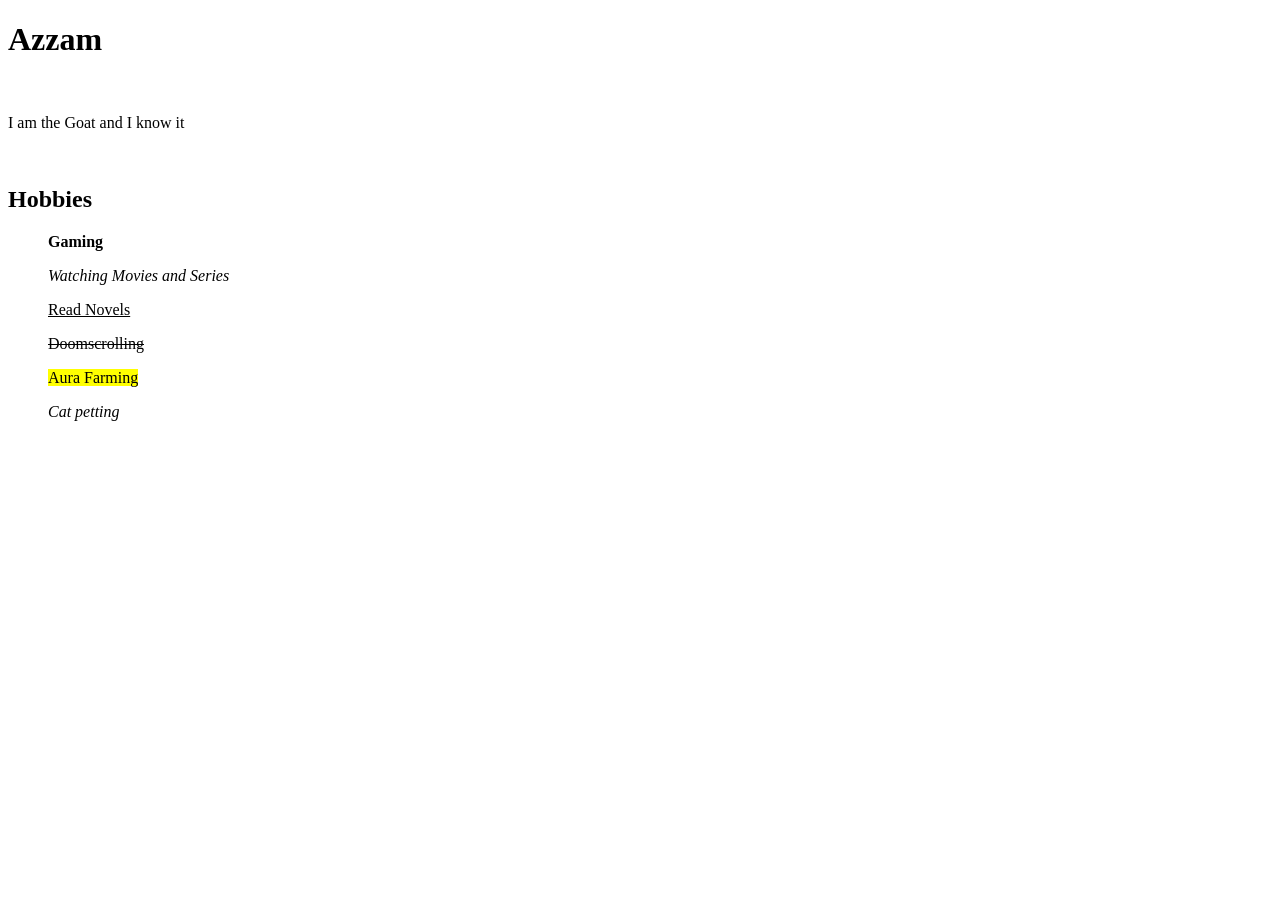
==== index.html @ 0d111a38 "First" ====
<!DOCTYPE html>
<html lang="en">
<head>
    <meta charset="UTF-8">
    <meta name="viewport" content="width=device-width, initial-scale=1.0">
    <title>Document</title>
</head>
<body>
    <h1> Azzam </h1>
    <br>
    <p> I am the Goat and I know it </p><br>
    <h2>Hobbies </h2>
    <ul><b>Gaming</b></ul>
    <ul><i>Watching Movies and Series</i></ul>
    <ul><u>Read Novels</u></ul>
    <ul><s>Doomscrolling</s></ul>
    <ul><mark>Aura Farming</mark></ul>
    <ul><em>Cat petting </em></ul>



    
</body>
</html>
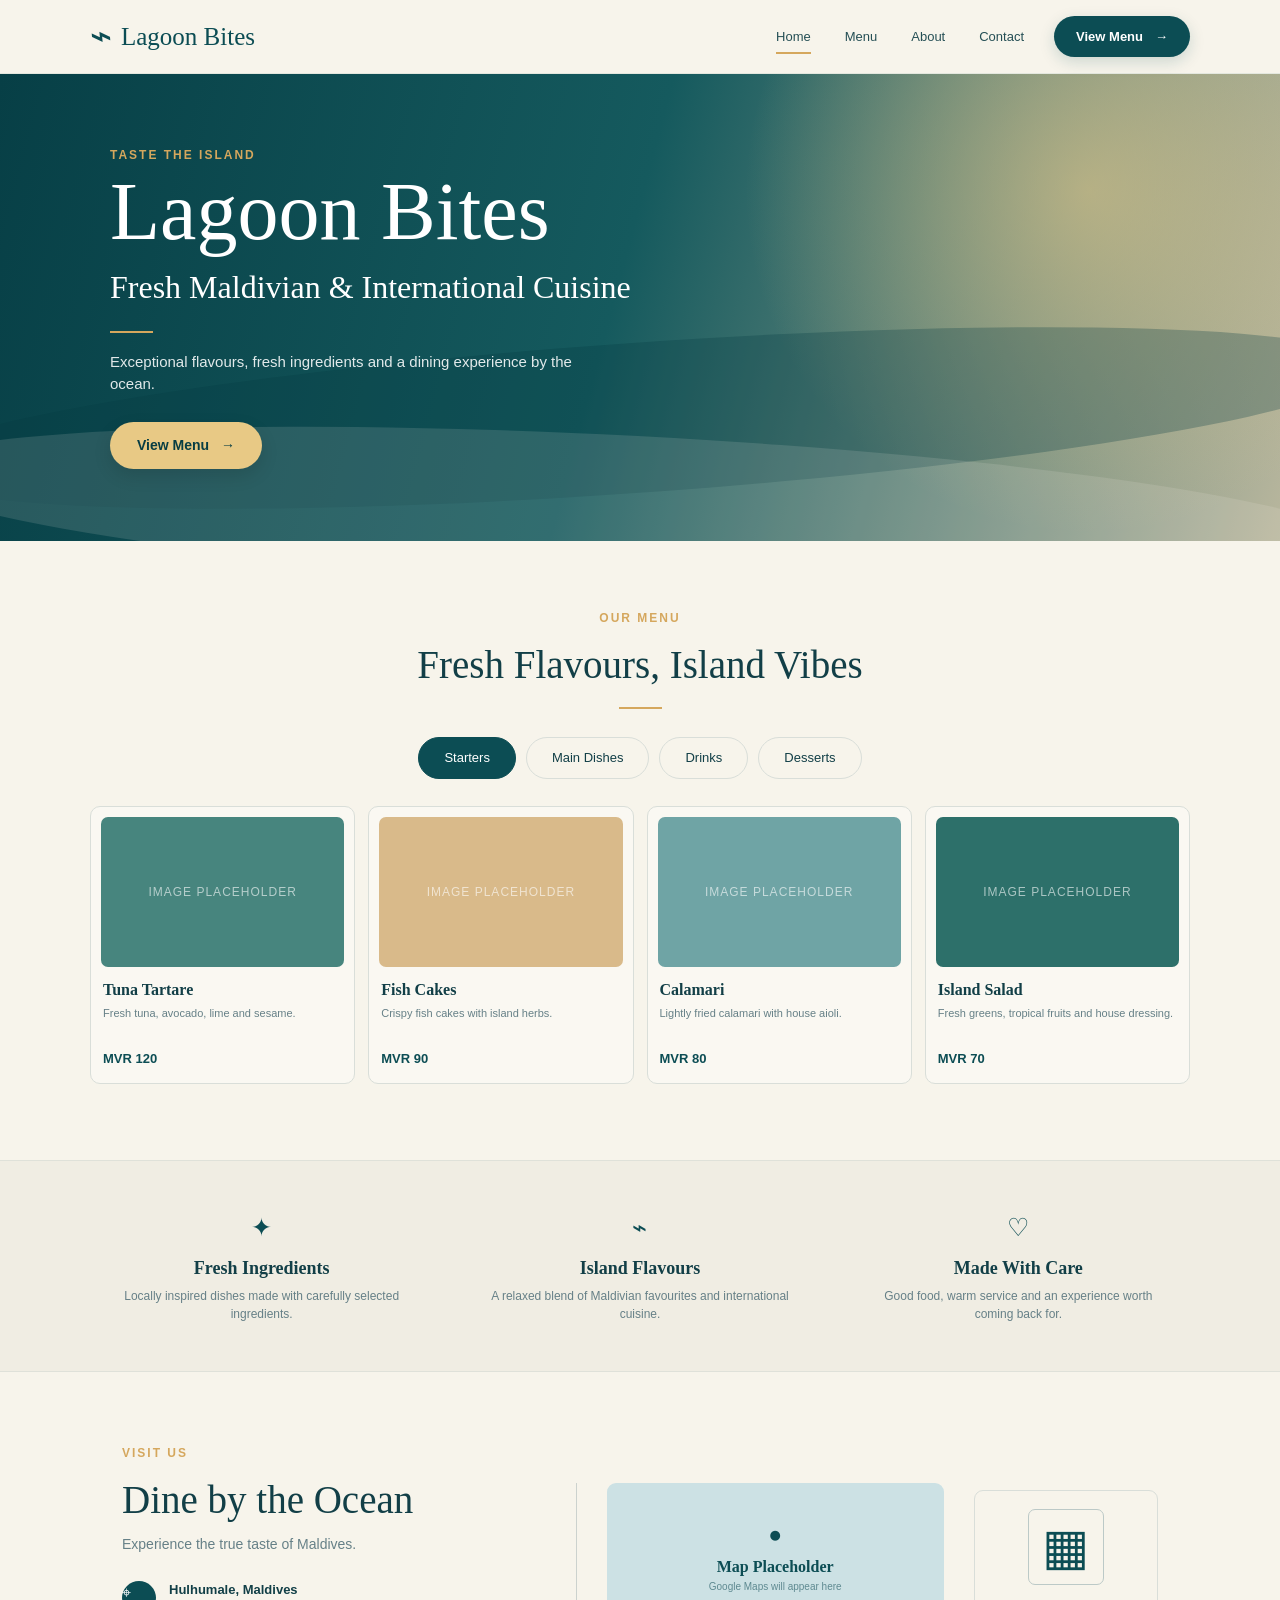
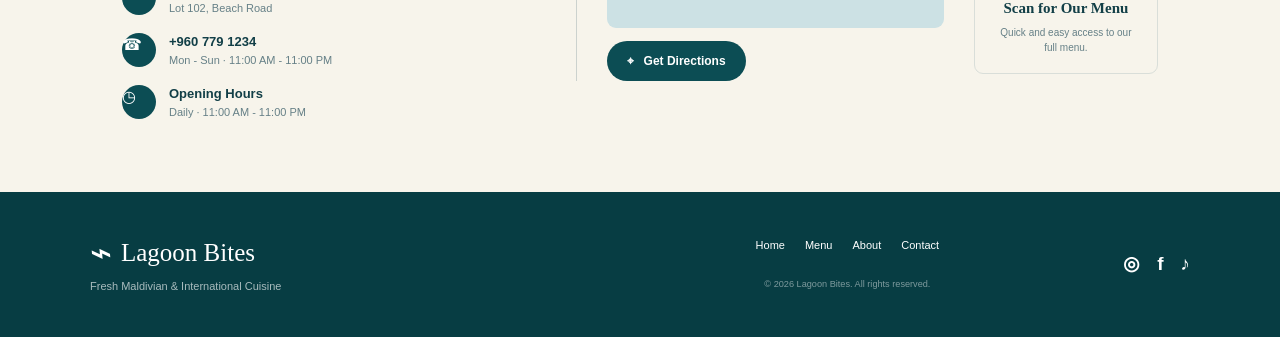
==== commit d70dc8ee: "Update index.html with new header and content" ====
--- a/index.html
+++ b/index.html
@@ -3,22 +3,162 @@
 <head>
     <meta charset="UTF-8">
     <meta name="viewport" content="width=device-width, initial-scale=1.0">
-    <title>Document</title>
+    <meta name="description" content="Lagoon Bites — Fresh Maldivian & International Cuisine">
+    <title>Lagoon Bites | Fresh Flavours, Island Vibes</title>
+    <link rel="stylesheet" href="index.css">
 </head>
 <body>
-    <h1> Azzam </h1>
-    <br>
-    <p> I am the Goat and I know it </p><br>
-    <h2>Hobbies </h2>
-    <ul><b>Gaming</b></ul>
-    <ul><i>Watching Movies and Series</i></ul>
-    <ul><u>Read Novels</u></ul>
-    <ul><s>Doomscrolling</s></ul>
-    <ul><mark>Aura Farming</mark></ul>
-    <ul><em>Cat petting </em></ul>
 
+<header class="site-header">
+    <a href="#home" class="brand">
+        <span class="brand-mark">⌁</span>
+        <span>Lagoon Bites</span>
+    </a>
 
+    <nav class="desktop-nav" aria-label="Main navigation">
+        <a class="active" href="#home">Home</a>
+        <a href="#menu">Menu</a>
+        <a href="#about">About</a>
+        <a href="#contact">Contact</a>
+    </nav>
 
-    
+    <a href="#menu" class="header-btn">View Menu <span>→</span></a>
+
+    <button class="menu-toggle" aria-label="Open navigation" aria-expanded="false">☰</button>
+</header>
+
+<main>
+    <section class="hero" id="home">
+        <div class="hero-shape hero-shape-one"></div>
+        <div class="hero-shape hero-shape-two"></div>
+
+        <div class="hero-content">
+            <p class="eyebrow">TASTE THE ISLAND</p>
+            <h1>Lagoon Bites</h1>
+            <p class="hero-subtitle">Fresh Maldivian &amp; International Cuisine</p>
+            <span class="gold-line"></span>
+            <p class="hero-description">
+                Exceptional flavours, fresh ingredients and a dining experience by the ocean.
+            </p>
+            <a href="#menu" class="primary-btn">View Menu <span>→</span></a>
+        </div>
+    </section>
+
+    <section class="menu-section" id="menu">
+        <div class="section-heading">
+            <p class="eyebrow">OUR MENU</p>
+            <h2>Fresh Flavours, Island Vibes</h2>
+            <span class="gold-line"></span>
+        </div>
+
+        <div class="category-tabs" role="tablist" aria-label="Menu categories">
+            <button class="category-btn active" data-category="starters">Starters</button>
+            <button class="category-btn" data-category="main-dishes">Main Dishes</button>
+            <button class="category-btn" data-category="drinks">Drinks</button>
+            <button class="category-btn" data-category="desserts">Desserts</button>
+        </div>
+
+        <div class="product-grid" id="productGrid">
+            <!-- JavaScript inserts menu cards here -->
+        </div>
+    </section>
+
+    <section class="about-strip" id="about">
+        <div class="about-card">
+            <span class="about-icon">✦</span>
+            <h3>Fresh Ingredients</h3>
+            <p>Locally inspired dishes made with carefully selected ingredients.</p>
+        </div>
+        <div class="about-card">
+            <span class="about-icon">⌁</span>
+            <h3>Island Flavours</h3>
+            <p>A relaxed blend of Maldivian favourites and international cuisine.</p>
+        </div>
+        <div class="about-card">
+            <span class="about-icon">♡</span>
+            <h3>Made With Care</h3>
+            <p>Good food, warm service and an experience worth coming back for.</p>
+        </div>
+    </section>
+
+    <section class="visit-section" id="contact">
+        <div class="visit-copy">
+            <p class="eyebrow">VISIT US</p>
+            <h2>Dine by the Ocean</h2>
+            <p class="visit-description">Experience the true taste of Maldives.</p>
+
+            <div class="contact-list">
+                <div class="contact-item">
+                    <span class="contact-icon">⌖</span>
+                    <div>
+                        <strong>Hulhumale, Maldives</strong>
+                        <span>Lot 102, Beach Road</span>
+                    </div>
+                </div>
+
+                <div class="contact-item">
+                    <span class="contact-icon">☎</span>
+                    <div>
+                        <strong>+960 779 1234</strong>
+                        <span>Mon - Sun · 11:00 AM - 11:00 PM</span>
+                    </div>
+                </div>
+
+                <div class="contact-item">
+                    <span class="contact-icon">◷</span>
+                    <div>
+                        <strong>Opening Hours</strong>
+                        <span>Daily · 11:00 AM - 11:00 PM</span>
+                    </div>
+                </div>
+            </div>
+        </div>
+
+        <div class="map-column">
+            <div class="map-placeholder">
+                <span class="map-pin">●</span>
+                <strong>Map Placeholder</strong>
+                <small>Google Maps will appear here</small>
+            </div>
+            <a class="secondary-btn" href="https://www.google.com/maps" target="_blank" rel="noopener">
+                ⌖ &nbsp; Get Directions
+            </a>
+        </div>
+
+        <div class="qr-card">
+            <div class="qr-placeholder" aria-label="QR code placeholder">
+                <span>▦</span>
+            </div>
+            <h3>Scan for Our Menu</h3>
+            <p>Quick and easy access to our full menu.</p>
+        </div>
+    </section>
+</main>
+
+<footer class="site-footer">
+    <div class="footer-brand">
+        <a href="#home" class="brand footer-logo">
+            <span class="brand-mark">⌁</span>
+            <span>Lagoon Bites</span>
+        </a>
+        <p>Fresh Maldivian &amp; International Cuisine</p>
+    </div>
+
+    <div class="footer-links">
+        <a href="#home">Home</a>
+        <a href="#menu">Menu</a>
+        <a href="#about">About</a>
+        <a href="#contact">Contact</a>
+        <small>© 2026 Lagoon Bites. All rights reserved.</small>
+    </div>
+
+    <div class="social-links" aria-label="Social links">
+        <a href="#" aria-label="Instagram">◎</a>
+        <a href="#" aria-label="Facebook">f</a>
+        <a href="#" aria-label="TikTok">♪</a>
+    </div>
+</footer>
+
+<script src="index.js"></script>
 </body>
-</html>+</html>
--- a/index.css
+++ b/index.css
@@ -0,0 +1,685 @@
+:root {
+    --cream: #f7f4eb;
+    --cream-dark: #eee9dc;
+    --teal: #0c4d54;
+    --teal-dark: #073d43;
+    --teal-light: #3f7e7c;
+    --gold: #d5a75d;
+    --gold-light: #e8c985;
+    --text: #123f47;
+    --muted: #668087;
+    --border: #d9ded9;
+    --white: #ffffff;
+    --shadow: 0 12px 30px rgba(10, 56, 62, 0.08);
+    --radius: 10px;
+}
+
+* {
+    box-sizing: border-box;
+    margin: 0;
+    padding: 0;
+}
+
+html {
+    scroll-behavior: smooth;
+}
+
+body {
+    font-family: Arial, Helvetica, sans-serif;
+    color: var(--text);
+    background: var(--cream);
+    line-height: 1.5;
+}
+
+a {
+    color: inherit;
+    text-decoration: none;
+}
+
+button {
+    font: inherit;
+}
+
+.site-header {
+    min-height: 74px;
+    padding: 0 clamp(20px, 8vw, 90px);
+    display: flex;
+    align-items: center;
+    justify-content: space-between;
+    gap: 30px;
+    background: rgba(247, 244, 235, 0.97);
+    border-bottom: 1px solid rgba(12, 77, 84, 0.08);
+    position: sticky;
+    top: 0;
+    z-index: 1000;
+}
+
+.brand {
+    display: inline-flex;
+    align-items: center;
+    gap: 9px;
+    font-family: Georgia, "Times New Roman", serif;
+    font-size: 25px;
+    color: var(--teal);
+    white-space: nowrap;
+}
+
+.brand-mark {
+    display: inline-block;
+    font-size: 37px;
+    line-height: 0.6;
+    transform: rotate(-5deg);
+}
+
+.desktop-nav {
+    display: flex;
+    align-items: center;
+    gap: 34px;
+    margin-left: auto;
+}
+
+.desktop-nav a {
+    position: relative;
+    padding: 26px 0;
+    font-size: 13px;
+    color: #254f55;
+}
+
+.desktop-nav a::after {
+    content: "";
+    position: absolute;
+    left: 0;
+    bottom: 18px;
+    width: 0;
+    height: 2px;
+    background: var(--gold);
+    transition: width 0.25s ease;
+}
+
+.desktop-nav a:hover::after,
+.desktop-nav a.active::after {
+    width: 100%;
+}
+
+.header-btn,
+.primary-btn,
+.secondary-btn {
+    display: inline-flex;
+    align-items: center;
+    justify-content: center;
+    gap: 12px;
+    border-radius: 999px;
+    font-weight: 700;
+    transition: transform 0.2s ease, box-shadow 0.2s ease;
+}
+
+.header-btn:hover,
+.primary-btn:hover,
+.secondary-btn:hover {
+    transform: translateY(-2px);
+}
+
+.header-btn {
+    background: var(--teal);
+    color: white;
+    padding: 11px 22px;
+    font-size: 13px;
+    box-shadow: 0 5px 15px rgba(12, 77, 84, 0.18);
+}
+
+.menu-toggle {
+    display: none;
+    border: 0;
+    background: none;
+    color: var(--teal);
+    font-size: 25px;
+    cursor: pointer;
+}
+
+/* HERO */
+
+.hero {
+    min-height: 430px;
+    position: relative;
+    overflow: hidden;
+    display: flex;
+    align-items: center;
+    background:
+        radial-gradient(circle at 85% 25%, rgba(232, 201, 133, 0.55), transparent 30%),
+        linear-gradient(105deg, #073f46 0%, #155a5e 48%, #b8b69d 100%);
+    isolation: isolate;
+}
+
+.hero::before,
+.hero::after {
+    content: "";
+    position: absolute;
+    width: 115%;
+    height: 150px;
+    left: -8%;
+    border-radius: 50%;
+    background: rgba(5, 58, 64, 0.28);
+    z-index: -1;
+}
+
+.hero::before {
+    bottom: 48px;
+    transform: rotate(-4deg);
+}
+
+.hero::after {
+    bottom: -45px;
+    background: rgba(242, 239, 227, 0.13);
+    transform: rotate(3deg);
+}
+
+.hero-content {
+    width: min(900px, 100%);
+    padding: 72px clamp(24px, 9vw, 110px);
+    color: white;
+}
+
+.eyebrow {
+    color: var(--gold);
+    font-size: 12px;
+    font-weight: 800;
+    letter-spacing: 2px;
+    margin-bottom: 9px;
+}
+
+.hero h1 {
+    font-family: Georgia, "Times New Roman", serif;
+    font-size: clamp(54px, 7vw, 82px);
+    font-weight: 400;
+    line-height: 0.95;
+    margin-bottom: 12px;
+}
+
+.hero-subtitle {
+    font-family: Georgia, "Times New Roman", serif;
+    font-size: clamp(23px, 3vw, 32px);
+    margin-bottom: 20px;
+}
+
+.gold-line {
+    display: block;
+    width: 43px;
+    height: 2px;
+    background: var(--gold);
+    margin-bottom: 18px;
+}
+
+.hero-description {
+    max-width: 470px;
+    font-size: 15px;
+    color: rgba(255, 255, 255, 0.88);
+    margin-bottom: 26px;
+}
+
+.primary-btn {
+    background: var(--gold-light);
+    color: var(--teal-dark);
+    padding: 13px 27px;
+    font-size: 14px;
+    box-shadow: 0 7px 18px rgba(0, 0, 0, 0.12);
+}
+
+/* MENU */
+
+.menu-section {
+    padding: 68px clamp(20px, 8vw, 82px) 76px;
+}
+
+.section-heading {
+    text-align: center;
+    margin-bottom: 25px;
+}
+
+.section-heading h2,
+.visit-copy h2 {
+    font-family: Georgia, "Times New Roman", serif;
+    font-weight: 400;
+}
+
+.section-heading h2 {
+    font-size: clamp(31px, 4vw, 39px);
+    margin-bottom: 13px;
+}
+
+.section-heading .gold-line {
+    margin: 0 auto;
+}
+
+.category-tabs {
+    display: flex;
+    justify-content: center;
+    flex-wrap: wrap;
+    gap: 10px;
+    margin: 28px 0 27px;
+}
+
+.category-btn {
+    border: 1px solid var(--border);
+    background: transparent;
+    color: var(--text);
+    padding: 10px 25px;
+    border-radius: 999px;
+    cursor: pointer;
+    font-size: 13px;
+    transition: 0.2s ease;
+}
+
+.category-btn:hover {
+    border-color: var(--teal);
+}
+
+.category-btn.active {
+    background: var(--teal);
+    border-color: var(--teal);
+    color: white;
+}
+
+.product-grid {
+    max-width: 1100px;
+    margin: 0 auto;
+    display: grid;
+    grid-template-columns: repeat(4, 1fr);
+    gap: 13px;
+}
+
+.product-card {
+    background: rgba(255, 255, 255, 0.32);
+    border: 1px solid var(--border);
+    border-radius: var(--radius);
+    overflow: hidden;
+    transition: transform 0.2s ease, box-shadow 0.2s ease;
+}
+
+.product-card:hover {
+    transform: translateY(-4px);
+    box-shadow: var(--shadow);
+}
+
+.product-placeholder {
+    height: 150px;
+    margin: 10px 10px 0;
+    border-radius: 7px;
+    display: flex;
+    align-items: center;
+    justify-content: center;
+    color: rgba(255,255,255,0.6);
+    font-size: 12px;
+    letter-spacing: 1px;
+}
+
+.placeholder-1 { background: #47857e; }
+.placeholder-2 { background: #d9ba8a; }
+.placeholder-3 { background: #6fa4a5; }
+.placeholder-4 { background: #2d706a; }
+
+.product-info {
+    padding: 11px 12px 15px;
+}
+
+.product-info h3 {
+    font-family: Georgia, "Times New Roman", serif;
+    font-size: 16px;
+    margin-bottom: 3px;
+}
+
+.product-info p {
+    min-height: 38px;
+    font-size: 11px;
+    color: var(--muted);
+}
+
+.price {
+    display: block;
+    margin-top: 6px;
+    color: var(--teal);
+    font-size: 13px;
+    font-weight: 800;
+}
+
+/* ABOUT */
+
+.about-strip {
+    background: #f0ede3;
+    padding: 38px clamp(20px, 8vw, 90px);
+    display: grid;
+    grid-template-columns: repeat(3, 1fr);
+    gap: 35px;
+    text-align: center;
+    border-top: 1px solid rgba(12, 77, 84, 0.07);
+    border-bottom: 1px solid rgba(12, 77, 84, 0.07);
+}
+
+.about-card {
+    padding: 10px 20px;
+}
+
+.about-icon {
+    display: block;
+    color: var(--teal);
+    font-size: 25px;
+    margin-bottom: 8px;
+}
+
+.about-card h3 {
+    font-family: Georgia, "Times New Roman", serif;
+    font-size: 18px;
+    margin-bottom: 5px;
+}
+
+.about-card p {
+    color: var(--muted);
+    font-size: 12px;
+}
+
+/* VISIT */
+
+.visit-section {
+    max-width: 1200px;
+    margin: 0 auto;
+    padding: 72px clamp(20px, 8vw, 82px);
+    display: grid;
+    grid-template-columns: 1.15fr 1fr 0.5fr;
+    align-items: center;
+    gap: 30px;
+}
+
+.visit-copy h2 {
+    font-size: clamp(32px, 4vw, 39px);
+    margin-bottom: 5px;
+}
+
+.visit-description {
+    color: var(--muted);
+    margin-bottom: 25px;
+    font-size: 14px;
+}
+
+.contact-list {
+    display: grid;
+    gap: 16px;
+}
+
+.contact-item {
+    display: flex;
+    gap: 13px;
+    align-items: center;
+}
+
+.contact-icon {
+    flex: 0 0 34px;
+    width: 34px;
+    height: 34px;
+    border-radius: 50%;
+    display: grid;
+    place-items: center;
+    background: var(--teal);
+    color: white;
+}
+
+.contact-item strong,
+.contact-item span {
+    display: block;
+}
+
+.contact-item strong {
+    font-size: 13px;
+}
+
+.contact-item div span {
+    color: var(--muted);
+    font-size: 11px;
+}
+
+.map-column {
+    border-left: 1px solid #ccd2ce;
+    padding-left: 30px;
+}
+
+.map-placeholder {
+    height: 145px;
+    border-radius: 9px;
+    background: #cce1e4;
+    display: flex;
+    align-items: center;
+    justify-content: center;
+    flex-direction: column;
+    color: var(--teal);
+    margin-bottom: 13px;
+}
+
+.map-pin {
+    font-size: 23px;
+    margin-bottom: 3px;
+}
+
+.map-placeholder strong {
+    font-family: Georgia, "Times New Roman", serif;
+}
+
+.map-placeholder small {
+    color: #5f8a91;
+    font-size: 10px;
+}
+
+.secondary-btn {
+    background: var(--teal);
+    color: white;
+    padding: 11px 20px;
+    font-size: 12px;
+}
+
+.qr-card {
+    border: 1px solid var(--border);
+    border-radius: 9px;
+    padding: 18px;
+    text-align: center;
+}
+
+.qr-placeholder {
+    width: 76px;
+    height: 76px;
+    border: 1px solid #bcc9c7;
+    border-radius: 7px;
+    margin: 0 auto 12px;
+    display: grid;
+    place-items: center;
+    color: var(--teal);
+    font-size: 50px;
+}
+
+.qr-card h3 {
+    font-family: Georgia, "Times New Roman", serif;
+    font-size: 15px;
+    margin-bottom: 5px;
+}
+
+.qr-card p {
+    color: var(--muted);
+    font-size: 10px;
+}
+
+/* FOOTER */
+
+.site-footer {
+    background: var(--teal-dark);
+    color: white;
+    padding: 42px clamp(20px, 8vw, 90px);
+    display: grid;
+    grid-template-columns: 1fr 1fr auto;
+    gap: 35px;
+    align-items: center;
+}
+
+.footer-brand .brand {
+    color: white;
+}
+
+.footer-brand p {
+    color: rgba(255,255,255,0.65);
+    font-size: 11px;
+    margin-top: 6px;
+}
+
+.footer-links {
+    display: flex;
+    align-items: center;
+    justify-content: center;
+    flex-wrap: wrap;
+    gap: 20px;
+    font-size: 11px;
+}
+
+.footer-links a:hover {
+    color: var(--gold-light);
+}
+
+.footer-links small {
+    width: 100%;
+    text-align: center;
+    color: rgba(255,255,255,0.48);
+    margin-top: 4px;
+}
+
+.social-links {
+    display: flex;
+    gap: 17px;
+    font-weight: 700;
+}
+
+.social-links a {
+    font-size: 19px;
+}
+
+.social-links a:hover {
+    color: var(--gold-light);
+}
+
+/* MOBILE NAV */
+
+@media (max-width: 760px) {
+    .site-header {
+        min-height: 65px;
+        padding: 0 18px;
+    }
+
+    .brand {
+        font-size: 21px;
+    }
+
+    .brand-mark {
+        font-size: 30px;
+    }
+
+    .desktop-nav,
+    .header-btn {
+        display: none;
+    }
+
+    .menu-toggle {
+        display: block;
+    }
+
+    .desktop-nav.open {
+        display: flex;
+        position: absolute;
+        left: 0;
+        right: 0;
+        top: 65px;
+        padding: 15px 20px;
+        flex-direction: column;
+        align-items: flex-start;
+        gap: 0;
+        background: var(--cream);
+        box-shadow: 0 10px 20px rgba(0,0,0,0.08);
+    }
+
+    .desktop-nav.open a {
+        width: 100%;
+        padding: 13px 0;
+    }
+
+    .desktop-nav.open a::after {
+        bottom: 8px;
+    }
+
+    .hero {
+        min-height: 510px;
+    }
+
+    .hero-content {
+        padding: 65px 24px;
+    }
+
+    .hero h1 {
+        font-size: 57px;
+    }
+
+    .hero-subtitle {
+        font-size: 24px;
+    }
+
+    .product-grid {
+        grid-template-columns: repeat(2, 1fr);
+        gap: 10px;
+    }
+
+    .product-placeholder {
+        height: 125px;
+        margin: 8px 8px 0;
+    }
+
+    .product-info {
+        padding: 10px;
+    }
+
+    .about-strip {
+        grid-template-columns: 1fr;
+        gap: 8px;
+    }
+
+    .visit-section {
+        grid-template-columns: 1fr;
+        padding-top: 55px;
+        padding-bottom: 55px;
+    }
+
+    .map-column {
+        border-left: 0;
+        padding-left: 0;
+    }
+
+    .qr-card {
+        max-width: 220px;
+        justify-self: center;
+        width: 100%;
+    }
+
+    .site-footer {
+        grid-template-columns: 1fr;
+        text-align: center;
+        justify-items: center;
+    }
+}
+
+@media (max-width: 420px) {
+    .product-grid {
+        grid-template-columns: 1fr;
+    }
+
+    .product-placeholder {
+        height: 180px;
+    }
+
+    .category-tabs {
+        gap: 7px;
+    }
+
+    .category-btn {
+        padding: 9px 15px;
+    }
+}
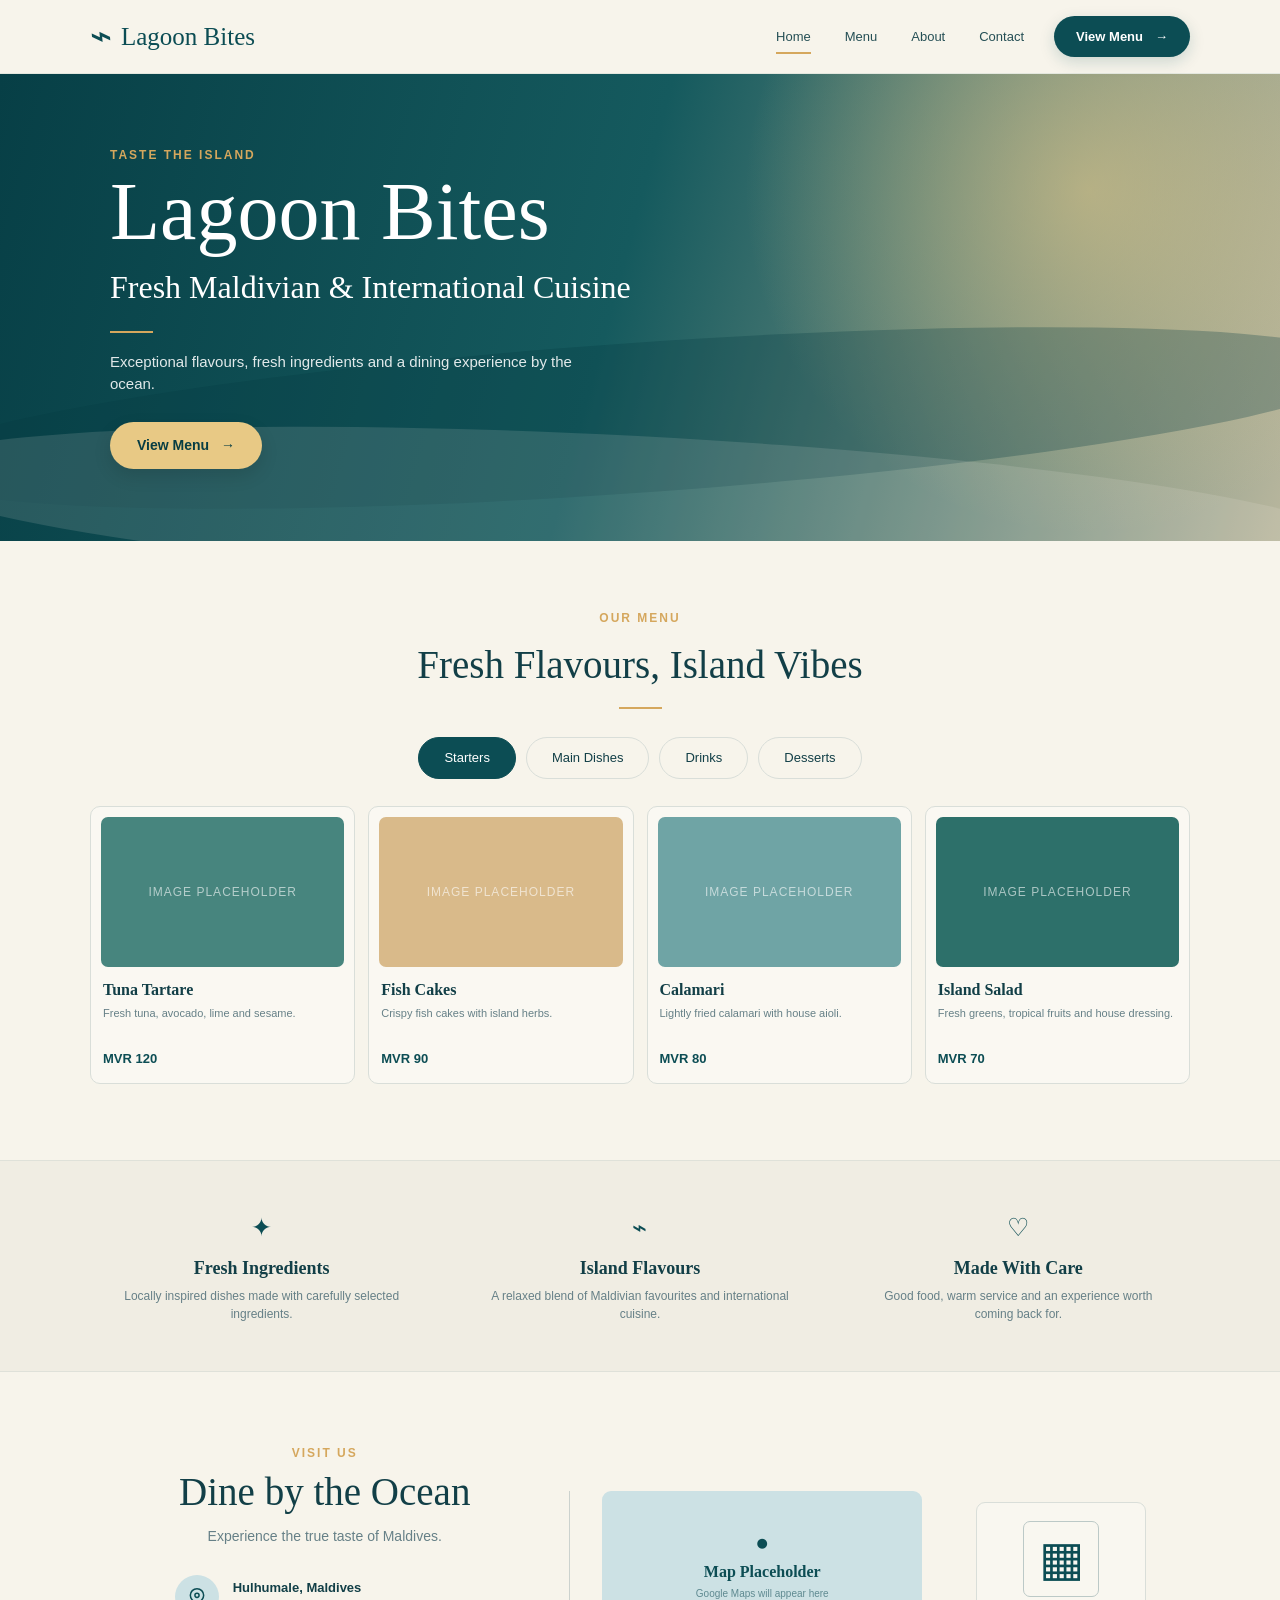
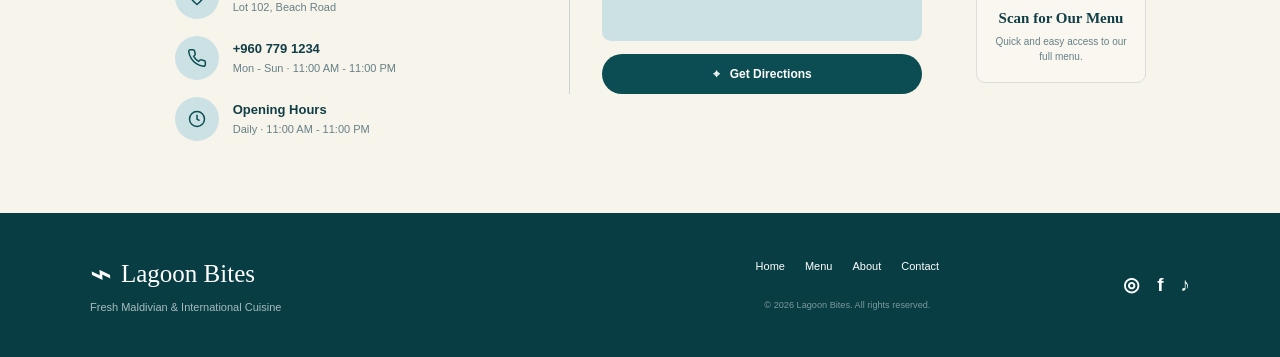
==== commit 04add4e2: "Refactor HTML structure and improve organization Refactored the HTML structure for better organizati" ====
--- a/index.html
+++ b/index.html
@@ -1,164 +1,334 @@
 <!DOCTYPE html>
 <html lang="en">
+
 <head>
     <meta charset="UTF-8">
     <meta name="viewport" content="width=device-width, initial-scale=1.0">
+
     <meta name="description" content="Lagoon Bites — Fresh Maldivian & International Cuisine">
+
     <title>Lagoon Bites | Fresh Flavours, Island Vibes</title>
+
     <link rel="stylesheet" href="index.css">
 </head>
+
 <body>
 
-<header class="site-header">
-    <a href="#home" class="brand">
-        <span class="brand-mark">⌁</span>
-        <span>Lagoon Bites</span>
-    </a>
-
-    <nav class="desktop-nav" aria-label="Main navigation">
-        <a class="active" href="#home">Home</a>
-        <a href="#menu">Menu</a>
-        <a href="#about">About</a>
-        <a href="#contact">Contact</a>
-    </nav>
-
-    <a href="#menu" class="header-btn">View Menu <span>→</span></a>
-
-    <button class="menu-toggle" aria-label="Open navigation" aria-expanded="false">☰</button>
-</header>
-
-<main>
-    <section class="hero" id="home">
-        <div class="hero-shape hero-shape-one"></div>
-        <div class="hero-shape hero-shape-two"></div>
-
-        <div class="hero-content">
-            <p class="eyebrow">TASTE THE ISLAND</p>
-            <h1>Lagoon Bites</h1>
-            <p class="hero-subtitle">Fresh Maldivian &amp; International Cuisine</p>
-            <span class="gold-line"></span>
-            <p class="hero-description">
-                Exceptional flavours, fresh ingredients and a dining experience by the ocean.
-            </p>
-            <a href="#menu" class="primary-btn">View Menu <span>→</span></a>
-        </div>
-    </section>
-
-    <section class="menu-section" id="menu">
-        <div class="section-heading">
-            <p class="eyebrow">OUR MENU</p>
-            <h2>Fresh Flavours, Island Vibes</h2>
-            <span class="gold-line"></span>
-        </div>
-
-        <div class="category-tabs" role="tablist" aria-label="Menu categories">
-            <button class="category-btn active" data-category="starters">Starters</button>
-            <button class="category-btn" data-category="main-dishes">Main Dishes</button>
-            <button class="category-btn" data-category="drinks">Drinks</button>
-            <button class="category-btn" data-category="desserts">Desserts</button>
-        </div>
-
-        <div class="product-grid" id="productGrid">
-            <!-- JavaScript inserts menu cards here -->
-        </div>
-    </section>
-
-    <section class="about-strip" id="about">
-        <div class="about-card">
-            <span class="about-icon">✦</span>
-            <h3>Fresh Ingredients</h3>
-            <p>Locally inspired dishes made with carefully selected ingredients.</p>
-        </div>
-        <div class="about-card">
-            <span class="about-icon">⌁</span>
-            <h3>Island Flavours</h3>
-            <p>A relaxed blend of Maldivian favourites and international cuisine.</p>
-        </div>
-        <div class="about-card">
-            <span class="about-icon">♡</span>
-            <h3>Made With Care</h3>
-            <p>Good food, warm service and an experience worth coming back for.</p>
-        </div>
-    </section>
-
-    <section class="visit-section" id="contact">
-        <div class="visit-copy">
-            <p class="eyebrow">VISIT US</p>
-            <h2>Dine by the Ocean</h2>
-            <p class="visit-description">Experience the true taste of Maldives.</p>
-
-            <div class="contact-list">
-                <div class="contact-item">
-                    <span class="contact-icon">⌖</span>
-                    <div>
-                        <strong>Hulhumale, Maldives</strong>
-                        <span>Lot 102, Beach Road</span>
-                    </div>
-                </div>
-
-                <div class="contact-item">
-                    <span class="contact-icon">☎</span>
-                    <div>
-                        <strong>+960 779 1234</strong>
-                        <span>Mon - Sun · 11:00 AM - 11:00 PM</span>
-                    </div>
-                </div>
-
-                <div class="contact-item">
-                    <span class="contact-icon">◷</span>
-                    <div>
-                        <strong>Opening Hours</strong>
-                        <span>Daily · 11:00 AM - 11:00 PM</span>
-                    </div>
-                </div>
-            </div>
-        </div>
-
-        <div class="map-column">
-            <div class="map-placeholder">
-                <span class="map-pin">●</span>
-                <strong>Map Placeholder</strong>
-                <small>Google Maps will appear here</small>
-            </div>
-            <a class="secondary-btn" href="https://www.google.com/maps" target="_blank" rel="noopener">
-                ⌖ &nbsp; Get Directions
-            </a>
-        </div>
-
-        <div class="qr-card">
-            <div class="qr-placeholder" aria-label="QR code placeholder">
-                <span>▦</span>
-            </div>
-            <h3>Scan for Our Menu</h3>
-            <p>Quick and easy access to our full menu.</p>
-        </div>
-    </section>
-</main>
-
-<footer class="site-footer">
-    <div class="footer-brand">
-        <a href="#home" class="brand footer-logo">
+    <!-- =========================
+         HEADER
+    ========================= -->
+
+    <header class="site-header">
+
+        <a href="#home" class="brand">
             <span class="brand-mark">⌁</span>
             <span>Lagoon Bites</span>
         </a>
-        <p>Fresh Maldivian &amp; International Cuisine</p>
-    </div>
-
-    <div class="footer-links">
-        <a href="#home">Home</a>
-        <a href="#menu">Menu</a>
-        <a href="#about">About</a>
-        <a href="#contact">Contact</a>
-        <small>© 2026 Lagoon Bites. All rights reserved.</small>
-    </div>
-
-    <div class="social-links" aria-label="Social links">
-        <a href="#" aria-label="Instagram">◎</a>
-        <a href="#" aria-label="Facebook">f</a>
-        <a href="#" aria-label="TikTok">♪</a>
-    </div>
-</footer>
-
-<script src="index.js"></script>
+
+        <nav class="desktop-nav" aria-label="Main navigation">
+            <a class="active" href="#home">Home</a>
+            <a href="#menu">Menu</a>
+            <a href="#about">About</a>
+            <a href="#contact">Contact</a>
+        </nav>
+
+        <a href="#menu" class="header-btn">View Menu <span>→</span></a>
+
+        <button class="menu-toggle" aria-label="Open navigation" aria-expanded="false" type="button">☰</button>
+
+    </header>
+
+
+    <main>
+
+        <!-- =========================
+             HERO
+        ========================= -->
+
+        <section class="hero" id="home">
+
+            <div class="hero-shape hero-shape-one"></div>
+            <div class="hero-shape hero-shape-two"></div>
+
+            <div class="hero-content">
+
+                <p class="eyebrow">TASTE THE ISLAND</p>
+
+                <h1>Lagoon Bites</h1>
+
+                <p class="hero-subtitle">Fresh Maldivian &amp; International Cuisine</p>
+
+                <span class="gold-line"></span>
+
+                <p class="hero-description">
+                    Exceptional flavours, fresh ingredients and a dining
+                    experience by the ocean.
+                </p>
+
+                <a href="#menu" class="primary-btn">View Menu <span>→</span></a>
+
+            </div>
+
+        </section>
+
+
+        <!-- =========================
+             MENU
+        ========================= -->
+
+        <section class="menu-section" id="menu">
+
+            <div class="section-heading">
+
+                <p class="eyebrow">OUR MENU</p>
+
+                <h2>Fresh Flavours, Island Vibes</h2>
+
+                <span class="gold-line"></span>
+
+            </div>
+
+
+            <div class="category-tabs" role="tablist" aria-label="Menu categories">
+
+                <button class="category-btn active" data-category="starters" type="button">Starters</button>
+
+                <button class="category-btn" data-category="main-dishes" type="button">Main Dishes</button>
+
+                <button class="category-btn" data-category="drinks" type="button">Drinks</button>
+
+                <button class="category-btn" data-category="desserts" type="button">Desserts</button>
+
+            </div>
+
+
+            <div class="product-grid" id="productGrid">
+                <!-- JavaScript inserts menu cards here -->
+            </div>
+
+        </section>
+
+
+        <!-- =========================
+             ABOUT
+        ========================= -->
+
+        <section class="about-strip" id="about">
+
+            <div class="about-card">
+
+                <span class="about-icon">✦</span>
+
+                <h3>Fresh Ingredients</h3>
+
+                <p>
+                    Locally inspired dishes made with carefully selected
+                    ingredients.
+                </p>
+
+            </div>
+
+
+            <div class="about-card">
+
+                <span class="about-icon">⌁</span>
+
+                <h3>Island Flavours</h3>
+
+                <p>
+                    A relaxed blend of Maldivian favourites and
+                    international cuisine.
+                </p>
+
+            </div>
+
+
+            <div class="about-card">
+
+                <span class="about-icon">♡</span>
+
+                <h3>Made With Care</h3>
+
+                <p>
+                    Good food, warm service and an experience worth
+                    coming back for.
+                </p>
+
+            </div>
+
+        </section>
+
+
+        <!-- =========================
+             VISIT / CONTACT
+        ========================= -->
+
+        <section class="visit-section" id="contact">
+
+            <!-- CONTACT INFORMATION -->
+
+            <div class="visit-copy">
+
+                <p class="eyebrow">VISIT US</p>
+
+                <h2>Dine by the Ocean</h2>
+
+                <p class="visit-description">
+                    Experience the true taste of Maldives.
+                </p>
+
+
+                <div class="contact-list">
+
+                    <!-- LOCATION -->
+
+                    <div class="contact-item">
+
+                        <span class="contact-icon">
+                            <svg class="contact-svg" viewBox="0 0 24 24" fill="none" stroke="currentColor" stroke-width="1.8" aria-hidden="true">
+                                <path d="M20 10c0 5-8 11-8 11S4 15 4 10a8 8 0 1 1 16 0Z"/>
+                                <circle cx="12" cy="10" r="2.5"/>
+                            </svg>
+                        </span>
+
+                        <div>
+                            <strong>Hulhumale, Maldives</strong>
+                            <span>Lot 102, Beach Road</span>
+                        </div>
+
+                    </div>
+
+
+                    <!-- PHONE -->
+
+                    <div class="contact-item">
+
+                        <span class="contact-icon">
+                            <svg class="contact-svg" viewBox="0 0 24 24" fill="none" stroke="currentColor" stroke-width="1.8" aria-hidden="true">
+                                <path d="M22 16.9v3a2 2 0 0 1-2.2 2 19.8 19.8 0 0 1-8.6-3.1 19.5 19.5 0 0 1-6-6A19.8 19.8 0 0 1 2.1 4.2 2 2 0 0 1 4.1 2h3a2 2 0 0 1 2 1.7c.1 1 .4 2 .7 2.9a2 2 0 0 1-.5 2.1L8 10a16 16 0 0 0 6 6l1.3-1.3a2 2 0 0 1 2.1-.5c.9.3 1.9.6 2.9.7a2 2 0 0 1 1.7 2Z"/>
+                            </svg>
+                        </span>
+
+                        <div>
+                            <strong>+960 779 1234</strong>
+                            <span>Mon - Sun · 11:00 AM - 11:00 PM</span>
+                        </div>
+
+                    </div>
+
+
+                    <!-- OPENING HOURS -->
+
+                    <div class="contact-item">
+
+                        <span class="contact-icon">
+                            <svg class="contact-svg" viewBox="0 0 24 24" fill="none" stroke="currentColor" stroke-width="1.8" aria-hidden="true">
+                                <circle cx="12" cy="12" r="9"/>
+                                <path d="M12 7v5l3 2"/>
+                            </svg>
+                        </span>
+
+                        <div>
+                            <strong>Opening Hours</strong>
+                            <span>Daily · 11:00 AM - 11:00 PM</span>
+                        </div>
+
+                    </div>
+
+                </div>
+
+            </div>
+
+
+            <!-- MAP -->
+
+            <div class="map-column">
+
+                <div class="map-placeholder">
+
+                    <span class="map-pin" aria-hidden="true">●</span>
+
+                    <strong>Map Placeholder</strong>
+
+                    <small>Google Maps will appear here</small>
+
+                </div>
+
+                <a class="secondary-btn" href="https://www.google.com/maps" target="_blank" rel="noopener noreferrer">⌖ &nbsp; Get Directions</a>
+
+            </div>
+
+
+            <!-- QR CODE -->
+
+            <div class="qr-card">
+
+                <div class="qr-placeholder" aria-label="QR code placeholder">
+                    <span aria-hidden="true">▦</span>
+                </div>
+
+                <h3>Scan for Our Menu</h3>
+
+                <p>
+                    Quick and easy access to our full menu.
+                </p>
+
+            </div>
+
+        </section>
+
+    </main>
+
+
+    <!-- =========================
+         FOOTER
+    ========================= -->
+
+    <footer class="site-footer">
+
+        <div class="footer-brand">
+
+            <a href="#home" class="brand footer-logo">
+                <span class="brand-mark">⌁</span>
+                <span>Lagoon Bites</span>
+            </a>
+
+            <p>
+                Fresh Maldivian &amp; International Cuisine
+            </p>
+
+        </div>
+
+
+        <div class="footer-links">
+
+            <a href="#home">Home</a>
+
+            <a href="#menu">Menu</a>
+
+            <a href="#about">About</a>
+
+            <a href="#contact">Contact</a>
+
+            <small>© 2026 Lagoon Bites. All rights reserved.</small>
+
+        </div>
+
+
+        <div class="social-links" aria-label="Social links">
+
+            <a href="#" aria-label="Instagram">◎</a>
+
+            <a href="#" aria-label="Facebook">f</a>
+
+            <a href="#" aria-label="TikTok">♪</a>
+
+        </div>
+
+    </footer>
+
+
+    <script src="index.js"></script>
+
 </body>
 </html>
--- a/index.css
+++ b/index.css
@@ -376,131 +376,227 @@
     font-size: 12px;
 }
 
-/* VISIT */
+/* =========================
+   VISIT SECTION
+========================= */
 
 .visit-section {
     max-width: 1200px;
     margin: 0 auto;
     padding: 72px clamp(20px, 8vw, 82px);
+
     display: grid;
-    grid-template-columns: 1.15fr 1fr 0.5fr;
-    align-items: center;
-    gap: 30px;
+    grid-template-columns: 1.15fr 1fr 0.55fr;
+    align-items: center;
+    gap: 42px;
+}
+
+/* Contact information */
+
+.visit-copy {
+    text-align: center;
+}
+
+.visit-copy .eyebrow {
+    margin-bottom: 8px;
 }
 
 .visit-copy h2 {
+    font-family: Georgia, "Times New Roman", serif;
     font-size: clamp(32px, 4vw, 39px);
-    margin-bottom: 5px;
+    font-weight: 400;
+    line-height: 1.15;
+    margin-bottom: 10px;
 }
 
 .visit-description {
+    max-width: 430px;
+    margin: 0 auto 28px;
     color: var(--muted);
-    margin-bottom: 25px;
     font-size: 14px;
+    line-height: 1.6;
 }
 
 .contact-list {
-    display: grid;
-    gap: 16px;
+    display: flex;
+    flex-direction: column;
+    align-items: center;
+    gap: 17px;
 }
 
 .contact-item {
-    display: flex;
-    gap: 13px;
-    align-items: center;
+    width: 100%;
+    max-width: 300px;
+
+    display: flex;
+    align-items: center;
+    gap: 14px;
+
+    text-align: left;
 }
 
 .contact-icon {
-    flex: 0 0 34px;
-    width: 34px;
-    height: 34px;
+    width: 44px;
+    height: 44px;
+    min-width: 44px;
+
+    display: flex;
+    align-items: center;
+    justify-content: center;
+
     border-radius: 50%;
-    display: grid;
-    place-items: center;
+    background: #cce1e4;
+    color: var(--teal);
+}
+
+.contact-svg {
+    width: 20px;
+    height: 20px;
+    display: block;
+    flex-shrink: 0;
+}
+
+.contact-item > div {
+    flex: 1;
+    min-width: 0;
+
+    display: flex;
+    flex-direction: column;
+    justify-content: center;
+}
+
+.contact-item strong {
+    display: block;
+    font-size: 13px;
+    font-weight: 700;
+    line-height: 1.4;
+    margin-bottom: 2px;
+}
+
+.contact-item div span {
+    display: block;
+    color: var(--muted);
+    font-size: 11px;
+    line-height: 1.5;
+}
+
+
+/* =========================
+   MAP
+========================= */
+
+.map-column {
+    border-left: 1px solid #ccd2ce;
+    padding-left: 32px;
+}
+
+.map-placeholder {
+    height: 150px;
+    width: 100%;
+
+    border-radius: 9px;
+    background: #cce1e4;
+
+    display: flex;
+    align-items: center;
+    justify-content: center;
+    flex-direction: column;
+
+    color: var(--teal);
+    margin-bottom: 13px;
+}
+
+.map-pin {
+    font-size: 23px;
+    line-height: 1;
+    margin-bottom: 6px;
+}
+
+.map-placeholder strong {
+    font-family: Georgia, "Times New Roman", serif;
+    font-size: 16px;
+}
+
+.map-placeholder small {
+    margin-top: 2px;
+    color: #5f8a91;
+    font-size: 10px;
+}
+
+.secondary-btn {
+    width: 100%;
+
+    display: inline-flex;
+    align-items: center;
+    justify-content: center;
+
     background: var(--teal);
     color: white;
-}
-
-.contact-item strong,
-.contact-item span {
-    display: block;
-}
-
-.contact-item strong {
-    font-size: 13px;
-}
-
-.contact-item div span {
-    color: var(--muted);
-    font-size: 11px;
-}
-
-.map-column {
-    border-left: 1px solid #ccd2ce;
-    padding-left: 30px;
-}
-
-.map-placeholder {
-    height: 145px;
-    border-radius: 9px;
-    background: #cce1e4;
-    display: flex;
-    align-items: center;
-    justify-content: center;
-    flex-direction: column;
-    color: var(--teal);
-    margin-bottom: 13px;
-}
-
-.map-pin {
-    font-size: 23px;
-    margin-bottom: 3px;
-}
-
-.map-placeholder strong {
-    font-family: Georgia, "Times New Roman", serif;
-}
-
-.map-placeholder small {
-    color: #5f8a91;
-    font-size: 10px;
-}
-
-.secondary-btn {
-    background: var(--teal);
-    color: white;
+
     padding: 11px 20px;
+    border-radius: 999px;
+
     font-size: 12px;
-}
+    font-weight: 700;
+
+    transition:
+        transform 0.2s ease,
+        box-shadow 0.2s ease;
+}
+
+.secondary-btn:hover {
+    transform: translateY(-2px);
+    box-shadow: 0 7px 18px rgba(12, 77, 84, 0.15);
+}
+
+
+/* =========================
+   QR CARD
+========================= */
 
 .qr-card {
+    width: 100%;
+    max-width: 170px;
+
+    margin: 0 auto;
+
     border: 1px solid var(--border);
     border-radius: 9px;
-    padding: 18px;
+
+    padding: 18px 14px;
+
     text-align: center;
+    background: rgba(255, 255, 255, 0.25);
 }
 
 .qr-placeholder {
     width: 76px;
     height: 76px;
+
+    margin: 0 auto 12px;
+
     border: 1px solid #bcc9c7;
     border-radius: 7px;
-    margin: 0 auto 12px;
+
     display: grid;
     place-items: center;
+
     color: var(--teal);
-    font-size: 50px;
+    font-size: 48px;
+    line-height: 1;
 }
 
 .qr-card h3 {
     font-family: Georgia, "Times New Roman", serif;
     font-size: 15px;
+    line-height: 1.3;
     margin-bottom: 5px;
 }
 
 .qr-card p {
     color: var(--muted);
     font-size: 10px;
+    line-height: 1.5;
 }
 
 /* FOOTER */
@@ -644,20 +740,49 @@
 
     .visit-section {
         grid-template-columns: 1fr;
-        padding-top: 55px;
-        padding-bottom: 55px;
-    }
+        padding: 55px 20px;
+        gap: 38px;
+    }
+
+    .visit-copy {
+        text-align: center;
+    }
+
+    .visit-description {
+        max-width: 420px;
+    }
+
+    .contact-list {
+        align-items: center;
+        gap: 16px;
+    }
+
+    .contact-item {
+        max-width: 320px;
+    }
+
+    .map-column {
+        border-left: 0;
+        border-top: 1px solid #ccd2ce;
+        padding-left: 0;
+        padding-top: 35px;
+    }
+
+    .map-placeholder {
+        height: 170px;
+    }
+
+    .qr-card {
+        max-width: 210px;
+        justify-self: center;
+    }
+
 
     .map-column {
         border-left: 0;
         padding-left: 0;
     }
 
-    .qr-card {
-        max-width: 220px;
-        justify-self: center;
-        width: 100%;
-    }
 
     .site-footer {
         grid-template-columns: 1fr;
@@ -682,4 +807,4 @@
     .category-btn {
         padding: 9px 15px;
     }
-}+}
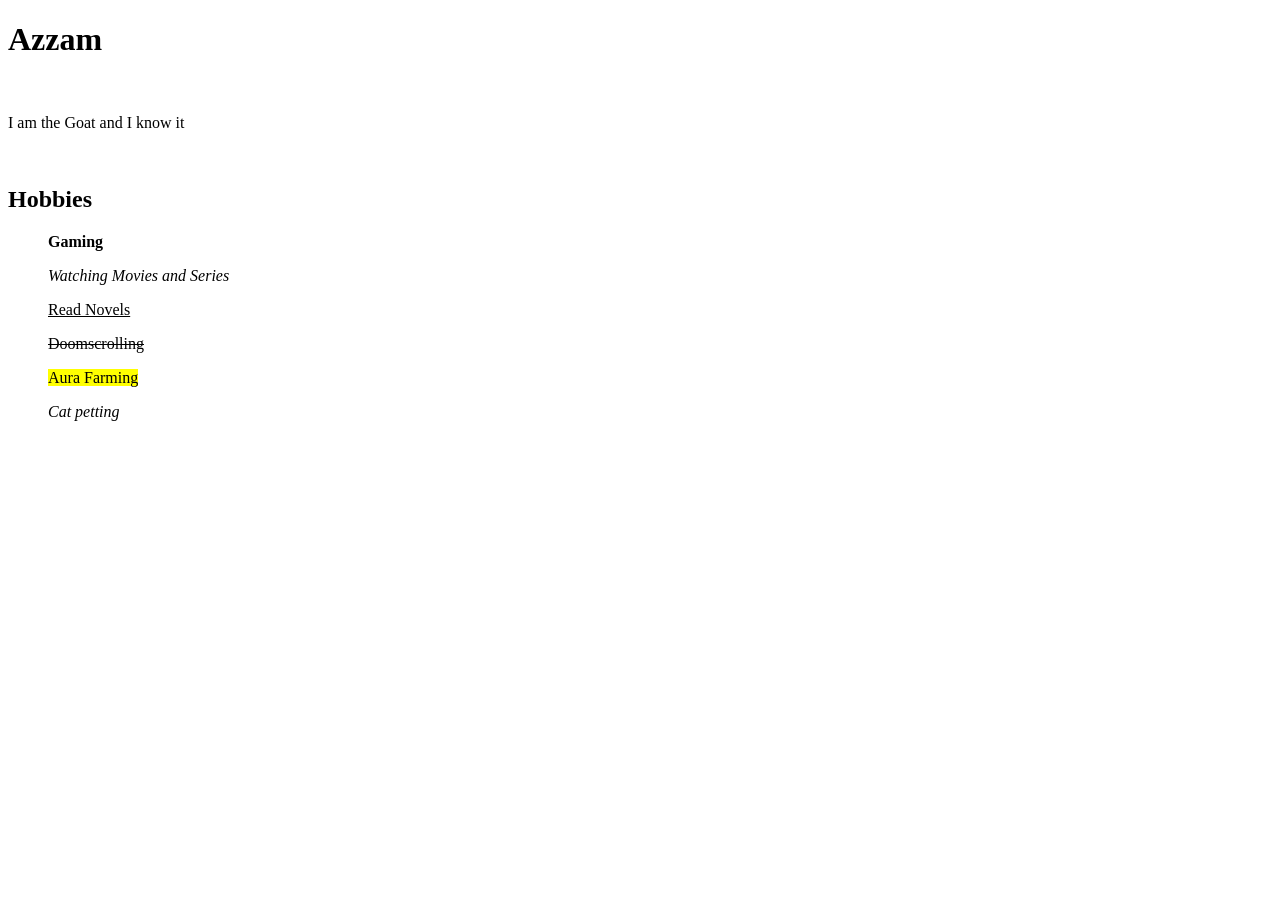
==== commit 0223df52: "Restaurent demo menu" ====
--- a/index.html
+++ b/index.html
@@ -1,334 +1,24 @@
 <!DOCTYPE html>
 <html lang="en">
-
 <head>
     <meta charset="UTF-8">
     <meta name="viewport" content="width=device-width, initial-scale=1.0">
-
-    <meta name="description" content="Lagoon Bites — Fresh Maldivian & International Cuisine">
-
-    <title>Lagoon Bites | Fresh Flavours, Island Vibes</title>
-
-    <link rel="stylesheet" href="index.css">
+    <title>Document</title>
 </head>
-
 <body>
-
-    <!-- =========================
-         HEADER
-    ========================= -->
-
-    <header class="site-header">
-
-        <a href="#home" class="brand">
-            <span class="brand-mark">⌁</span>
-            <span>Lagoon Bites</span>
-        </a>
-
-        <nav class="desktop-nav" aria-label="Main navigation">
-            <a class="active" href="#home">Home</a>
-            <a href="#menu">Menu</a>
-            <a href="#about">About</a>
-            <a href="#contact">Contact</a>
-        </nav>
-
-        <a href="#menu" class="header-btn">View Menu <span>→</span></a>
-
-        <button class="menu-toggle" aria-label="Open navigation" aria-expanded="false" type="button">☰</button>
-
-    </header>
+    <h1> Azzam </h1>
+    <br>
+    <p> I am the Goat and I know it </p><br>
+    <h2>Hobbies </h2>
+    <ul><b>Gaming</b></ul>
+    <ul><i>Watching Movies and Series</i></ul>
+    <ul><u>Read Novels</u></ul>
+    <ul><s>Doomscrolling</s></ul>
+    <ul><mark>Aura Farming</mark></ul>
+    <ul><em>Cat petting </em></ul>
 
 
-    <main>
 
-        <!-- =========================
-             HERO
-        ========================= -->
-
-        <section class="hero" id="home">
-
-            <div class="hero-shape hero-shape-one"></div>
-            <div class="hero-shape hero-shape-two"></div>
-
-            <div class="hero-content">
-
-                <p class="eyebrow">TASTE THE ISLAND</p>
-
-                <h1>Lagoon Bites</h1>
-
-                <p class="hero-subtitle">Fresh Maldivian &amp; International Cuisine</p>
-
-                <span class="gold-line"></span>
-
-                <p class="hero-description">
-                    Exceptional flavours, fresh ingredients and a dining
-                    experience by the ocean.
-                </p>
-
-                <a href="#menu" class="primary-btn">View Menu <span>→</span></a>
-
-            </div>
-
-        </section>
-
-
-        <!-- =========================
-             MENU
-        ========================= -->
-
-        <section class="menu-section" id="menu">
-
-            <div class="section-heading">
-
-                <p class="eyebrow">OUR MENU</p>
-
-                <h2>Fresh Flavours, Island Vibes</h2>
-
-                <span class="gold-line"></span>
-
-            </div>
-
-
-            <div class="category-tabs" role="tablist" aria-label="Menu categories">
-
-                <button class="category-btn active" data-category="starters" type="button">Starters</button>
-
-                <button class="category-btn" data-category="main-dishes" type="button">Main Dishes</button>
-
-                <button class="category-btn" data-category="drinks" type="button">Drinks</button>
-
-                <button class="category-btn" data-category="desserts" type="button">Desserts</button>
-
-            </div>
-
-
-            <div class="product-grid" id="productGrid">
-                <!-- JavaScript inserts menu cards here -->
-            </div>
-
-        </section>
-
-
-        <!-- =========================
-             ABOUT
-        ========================= -->
-
-        <section class="about-strip" id="about">
-
-            <div class="about-card">
-
-                <span class="about-icon">✦</span>
-
-                <h3>Fresh Ingredients</h3>
-
-                <p>
-                    Locally inspired dishes made with carefully selected
-                    ingredients.
-                </p>
-
-            </div>
-
-
-            <div class="about-card">
-
-                <span class="about-icon">⌁</span>
-
-                <h3>Island Flavours</h3>
-
-                <p>
-                    A relaxed blend of Maldivian favourites and
-                    international cuisine.
-                </p>
-
-            </div>
-
-
-            <div class="about-card">
-
-                <span class="about-icon">♡</span>
-
-                <h3>Made With Care</h3>
-
-                <p>
-                    Good food, warm service and an experience worth
-                    coming back for.
-                </p>
-
-            </div>
-
-        </section>
-
-
-        <!-- =========================
-             VISIT / CONTACT
-        ========================= -->
-
-        <section class="visit-section" id="contact">
-
-            <!-- CONTACT INFORMATION -->
-
-            <div class="visit-copy">
-
-                <p class="eyebrow">VISIT US</p>
-
-                <h2>Dine by the Ocean</h2>
-
-                <p class="visit-description">
-                    Experience the true taste of Maldives.
-                </p>
-
-
-                <div class="contact-list">
-
-                    <!-- LOCATION -->
-
-                    <div class="contact-item">
-
-                        <span class="contact-icon">
-                            <svg class="contact-svg" viewBox="0 0 24 24" fill="none" stroke="currentColor" stroke-width="1.8" aria-hidden="true">
-                                <path d="M20 10c0 5-8 11-8 11S4 15 4 10a8 8 0 1 1 16 0Z"/>
-                                <circle cx="12" cy="10" r="2.5"/>
-                            </svg>
-                        </span>
-
-                        <div>
-                            <strong>Hulhumale, Maldives</strong>
-                            <span>Lot 102, Beach Road</span>
-                        </div>
-
-                    </div>
-
-
-                    <!-- PHONE -->
-
-                    <div class="contact-item">
-
-                        <span class="contact-icon">
-                            <svg class="contact-svg" viewBox="0 0 24 24" fill="none" stroke="currentColor" stroke-width="1.8" aria-hidden="true">
-                                <path d="M22 16.9v3a2 2 0 0 1-2.2 2 19.8 19.8 0 0 1-8.6-3.1 19.5 19.5 0 0 1-6-6A19.8 19.8 0 0 1 2.1 4.2 2 2 0 0 1 4.1 2h3a2 2 0 0 1 2 1.7c.1 1 .4 2 .7 2.9a2 2 0 0 1-.5 2.1L8 10a16 16 0 0 0 6 6l1.3-1.3a2 2 0 0 1 2.1-.5c.9.3 1.9.6 2.9.7a2 2 0 0 1 1.7 2Z"/>
-                            </svg>
-                        </span>
-
-                        <div>
-                            <strong>+960 779 1234</strong>
-                            <span>Mon - Sun · 11:00 AM - 11:00 PM</span>
-                        </div>
-
-                    </div>
-
-
-                    <!-- OPENING HOURS -->
-
-                    <div class="contact-item">
-
-                        <span class="contact-icon">
-                            <svg class="contact-svg" viewBox="0 0 24 24" fill="none" stroke="currentColor" stroke-width="1.8" aria-hidden="true">
-                                <circle cx="12" cy="12" r="9"/>
-                                <path d="M12 7v5l3 2"/>
-                            </svg>
-                        </span>
-
-                        <div>
-                            <strong>Opening Hours</strong>
-                            <span>Daily · 11:00 AM - 11:00 PM</span>
-                        </div>
-
-                    </div>
-
-                </div>
-
-            </div>
-
-
-            <!-- MAP -->
-
-            <div class="map-column">
-
-                <div class="map-placeholder">
-
-                    <span class="map-pin" aria-hidden="true">●</span>
-
-                    <strong>Map Placeholder</strong>
-
-                    <small>Google Maps will appear here</small>
-
-                </div>
-
-                <a class="secondary-btn" href="https://www.google.com/maps" target="_blank" rel="noopener noreferrer">⌖ &nbsp; Get Directions</a>
-
-            </div>
-
-
-            <!-- QR CODE -->
-
-            <div class="qr-card">
-
-                <div class="qr-placeholder" aria-label="QR code placeholder">
-                    <span aria-hidden="true">▦</span>
-                </div>
-
-                <h3>Scan for Our Menu</h3>
-
-                <p>
-                    Quick and easy access to our full menu.
-                </p>
-
-            </div>
-
-        </section>
-
-    </main>
-
-
-    <!-- =========================
-         FOOTER
-    ========================= -->
-
-    <footer class="site-footer">
-
-        <div class="footer-brand">
-
-            <a href="#home" class="brand footer-logo">
-                <span class="brand-mark">⌁</span>
-                <span>Lagoon Bites</span>
-            </a>
-
-            <p>
-                Fresh Maldivian &amp; International Cuisine
-            </p>
-
-        </div>
-
-
-        <div class="footer-links">
-
-            <a href="#home">Home</a>
-
-            <a href="#menu">Menu</a>
-
-            <a href="#about">About</a>
-
-            <a href="#contact">Contact</a>
-
-            <small>© 2026 Lagoon Bites. All rights reserved.</small>
-
-        </div>
-
-
-        <div class="social-links" aria-label="Social links">
-
-            <a href="#" aria-label="Instagram">◎</a>
-
-            <a href="#" aria-label="Facebook">f</a>
-
-            <a href="#" aria-label="TikTok">♪</a>
-
-        </div>
-
-    </footer>
-
-
-    <script src="index.js"></script>
-
+    
 </body>
-</html>
+</html>
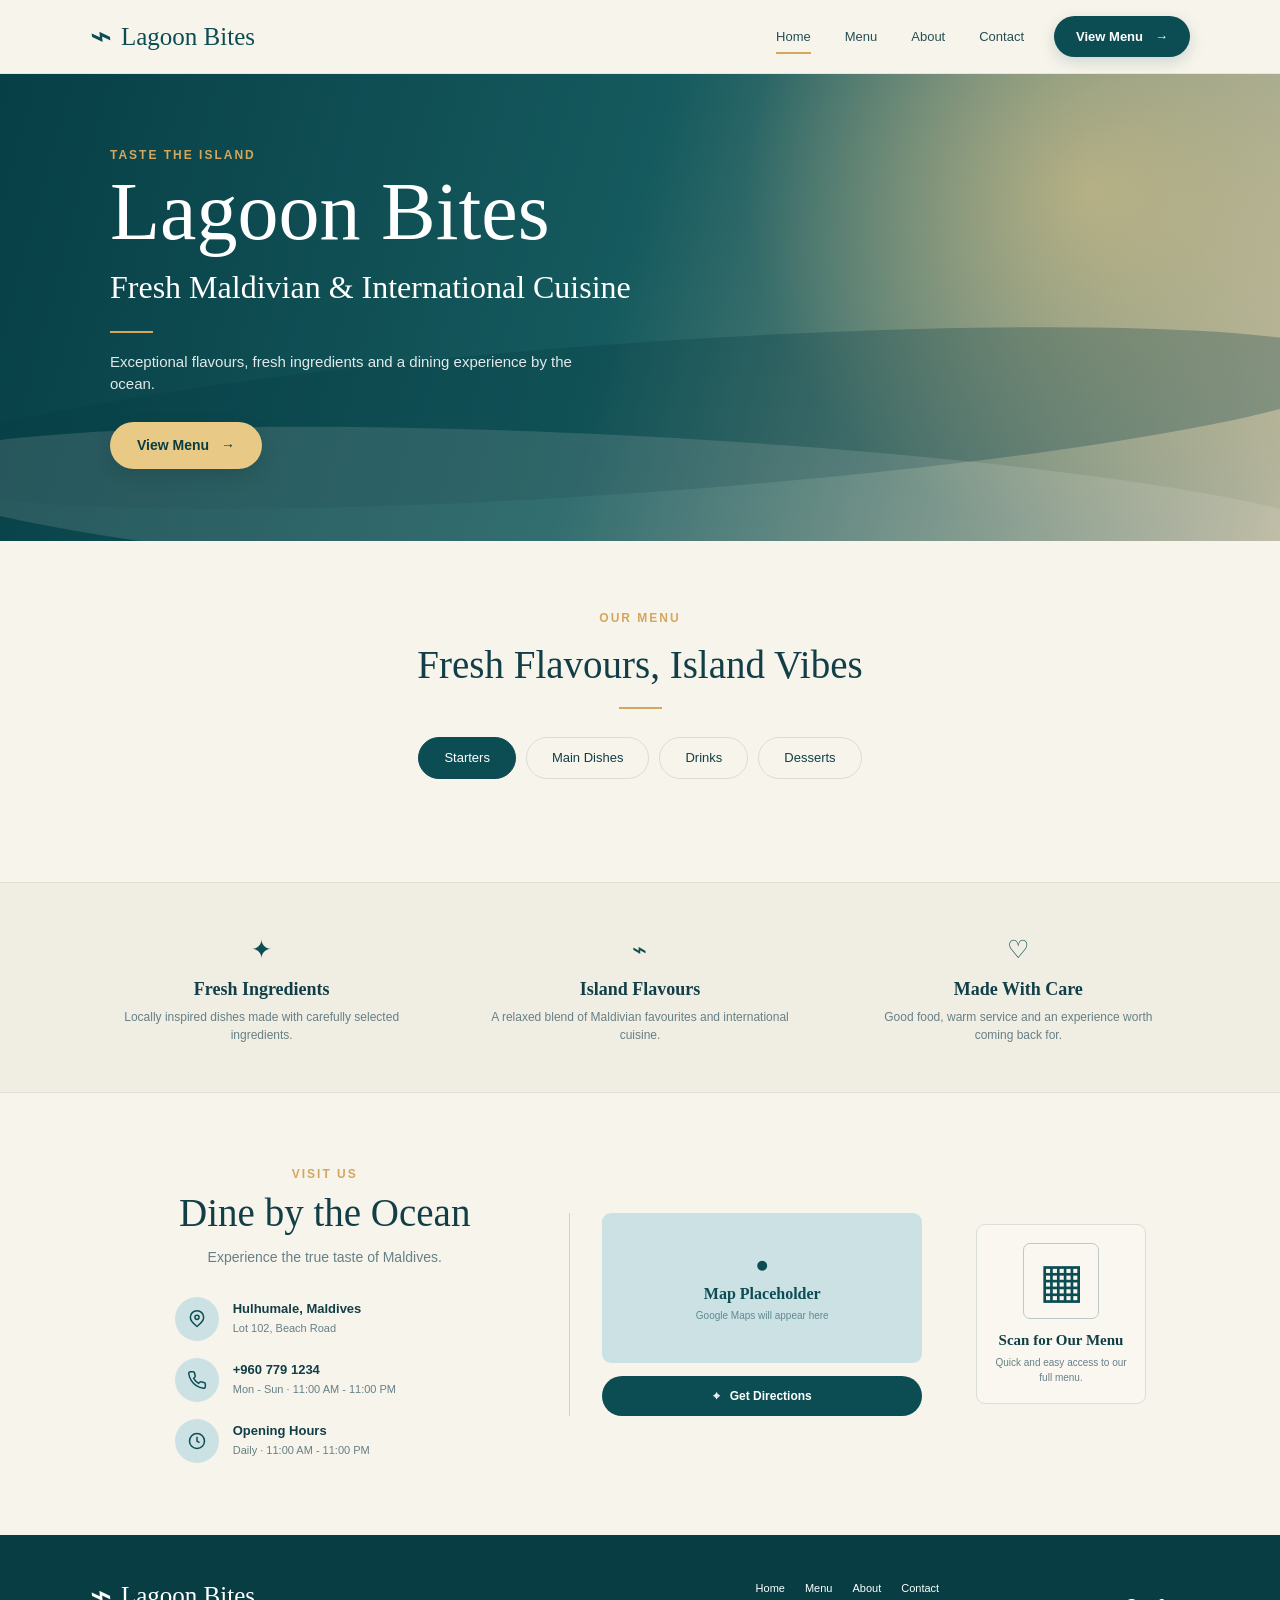
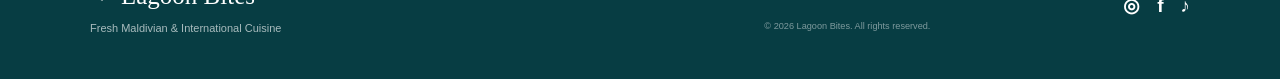
==== commit f6057f70: "updatred" ====
--- a/index.html
+++ b/index.html
@@ -1,24 +1,334 @@
 <!DOCTYPE html>
 <html lang="en">
+
 <head>
     <meta charset="UTF-8">
     <meta name="viewport" content="width=device-width, initial-scale=1.0">
-    <title>Document</title>
+
+    <meta name="description" content="Lagoon Bites — Fresh Maldivian & International Cuisine">
+
+    <title>Lagoon Bites | Fresh Flavours, Island Vibes</title>
+
+    <link rel="stylesheet" href="index.css">
 </head>
+
 <body>
-    <h1> Azzam </h1>
-    <br>
-    <p> I am the Goat and I know it </p><br>
-    <h2>Hobbies </h2>
-    <ul><b>Gaming</b></ul>
-    <ul><i>Watching Movies and Series</i></ul>
-    <ul><u>Read Novels</u></ul>
-    <ul><s>Doomscrolling</s></ul>
-    <ul><mark>Aura Farming</mark></ul>
-    <ul><em>Cat petting </em></ul>
-
-
-
-    
+
+    <!-- =========================
+         HEADER
+    ========================= -->
+
+    <header class="site-header">
+
+        <a href="#home" class="brand">
+            <span class="brand-mark">⌁</span>
+            <span>Lagoon Bites</span>
+        </a>
+
+        <nav class="desktop-nav" aria-label="Main navigation">
+            <a class="active" href="#home">Home</a>
+            <a href="#menu">Menu</a>
+            <a href="#about">About</a>
+            <a href="#contact">Contact</a>
+        </nav>
+
+        <a href="#menu" class="header-btn">View Menu <span>→</span></a>
+
+        <button class="menu-toggle" aria-label="Open navigation" aria-expanded="false" type="button">☰</button>
+
+    </header>
+
+
+    <main>
+
+        <!-- =========================
+             HERO
+        ========================= -->
+
+        <section class="hero" id="home">
+
+            <div class="hero-shape hero-shape-one"></div>
+            <div class="hero-shape hero-shape-two"></div>
+
+            <div class="hero-content">
+
+                <p class="eyebrow">TASTE THE ISLAND</p>
+
+                <h1>Lagoon Bites</h1>
+
+                <p class="hero-subtitle">Fresh Maldivian &amp; International Cuisine</p>
+
+                <span class="gold-line"></span>
+
+                <p class="hero-description">
+                    Exceptional flavours, fresh ingredients and a dining
+                    experience by the ocean.
+                </p>
+
+                <a href="#menu" class="primary-btn">View Menu <span>→</span></a>
+
+            </div>
+
+        </section>
+
+
+        <!-- =========================
+             MENU
+        ========================= -->
+
+        <section class="menu-section" id="menu">
+
+            <div class="section-heading">
+
+                <p class="eyebrow">OUR MENU</p>
+
+                <h2>Fresh Flavours, Island Vibes</h2>
+
+                <span class="gold-line"></span>
+
+            </div>
+
+
+            <div class="category-tabs" role="tablist" aria-label="Menu categories">
+
+                <button class="category-btn active" data-category="starters" type="button">Starters</button>
+
+                <button class="category-btn" data-category="main-dishes" type="button">Main Dishes</button>
+
+                <button class="category-btn" data-category="drinks" type="button">Drinks</button>
+
+                <button class="category-btn" data-category="desserts" type="button">Desserts</button>
+
+            </div>
+
+
+            <div class="product-grid" id="productGrid">
+                <!-- JavaScript inserts menu cards here -->
+            </div>
+
+        </section>
+
+
+        <!-- =========================
+             ABOUT
+        ========================= -->
+
+        <section class="about-strip" id="about">
+
+            <div class="about-card">
+
+                <span class="about-icon">✦</span>
+
+                <h3>Fresh Ingredients</h3>
+
+                <p>
+                    Locally inspired dishes made with carefully selected
+                    ingredients.
+                </p>
+
+            </div>
+
+
+            <div class="about-card">
+
+                <span class="about-icon">⌁</span>
+
+                <h3>Island Flavours</h3>
+
+                <p>
+                    A relaxed blend of Maldivian favourites and
+                    international cuisine.
+                </p>
+
+            </div>
+
+
+            <div class="about-card">
+
+                <span class="about-icon">♡</span>
+
+                <h3>Made With Care</h3>
+
+                <p>
+                    Good food, warm service and an experience worth
+                    coming back for.
+                </p>
+
+            </div>
+
+        </section>
+
+
+        <!-- =========================
+             VISIT / CONTACT
+        ========================= -->
+
+        <section class="visit-section" id="contact">
+
+            <!-- CONTACT INFORMATION -->
+
+            <div class="visit-copy">
+
+                <p class="eyebrow">VISIT US</p>
+
+                <h2>Dine by the Ocean</h2>
+
+                <p class="visit-description">
+                    Experience the true taste of Maldives.
+                </p>
+
+
+                <div class="contact-list">
+
+                    <!-- LOCATION -->
+
+                    <div class="contact-item">
+
+                        <span class="contact-icon">
+                            <svg class="contact-svg" viewBox="0 0 24 24" fill="none" stroke="currentColor" stroke-width="1.8" aria-hidden="true">
+                                <path d="M20 10c0 5-8 11-8 11S4 15 4 10a8 8 0 1 1 16 0Z"/>
+                                <circle cx="12" cy="10" r="2.5"/>
+                            </svg>
+                        </span>
+
+                        <div>
+                            <strong>Hulhumale, Maldives</strong>
+                            <span>Lot 102, Beach Road</span>
+                        </div>
+
+                    </div>
+
+
+                    <!-- PHONE -->
+
+                    <div class="contact-item">
+
+                        <span class="contact-icon">
+                            <svg class="contact-svg" viewBox="0 0 24 24" fill="none" stroke="currentColor" stroke-width="1.8" aria-hidden="true">
+                                <path d="M22 16.9v3a2 2 0 0 1-2.2 2 19.8 19.8 0 0 1-8.6-3.1 19.5 19.5 0 0 1-6-6A19.8 19.8 0 0 1 2.1 4.2 2 2 0 0 1 4.1 2h3a2 2 0 0 1 2 1.7c.1 1 .4 2 .7 2.9a2 2 0 0 1-.5 2.1L8 10a16 16 0 0 0 6 6l1.3-1.3a2 2 0 0 1 2.1-.5c.9.3 1.9.6 2.9.7a2 2 0 0 1 1.7 2Z"/>
+                            </svg>
+                        </span>
+
+                        <div>
+                            <strong>+960 779 1234</strong>
+                            <span>Mon - Sun · 11:00 AM - 11:00 PM</span>
+                        </div>
+
+                    </div>
+
+
+                    <!-- OPENING HOURS -->
+
+                    <div class="contact-item">
+
+                        <span class="contact-icon">
+                            <svg class="contact-svg" viewBox="0 0 24 24" fill="none" stroke="currentColor" stroke-width="1.8" aria-hidden="true">
+                                <circle cx="12" cy="12" r="9"/>
+                                <path d="M12 7v5l3 2"/>
+                            </svg>
+                        </span>
+
+                        <div>
+                            <strong>Opening Hours</strong>
+                            <span>Daily · 11:00 AM - 11:00 PM</span>
+                        </div>
+
+                    </div>
+
+                </div>
+
+            </div>
+
+
+            <!-- MAP -->
+
+            <div class="map-column">
+
+                <div class="map-placeholder">
+
+                    <span class="map-pin" aria-hidden="true">●</span>
+
+                    <strong>Map Placeholder</strong>
+
+                    <small>Google Maps will appear here</small>
+
+                </div>
+
+                <a class="secondary-btn" href="https://www.google.com/maps" target="_blank" rel="noopener noreferrer">⌖ &nbsp; Get Directions</a>
+
+            </div>
+
+
+            <!-- QR CODE -->
+
+            <div class="qr-card">
+
+                <div class="qr-placeholder" aria-label="QR code placeholder">
+                    <span aria-hidden="true">▦</span>
+                </div>
+
+                <h3>Scan for Our Menu</h3>
+
+                <p>
+                    Quick and easy access to our full menu.
+                </p>
+
+            </div>
+
+        </section>
+
+    </main>
+
+
+    <!-- =========================
+         FOOTER
+    ========================= -->
+
+    <footer class="site-footer">
+
+        <div class="footer-brand">
+
+            <a href="#home" class="brand footer-logo">
+                <span class="brand-mark">⌁</span>
+                <span>Lagoon Bites</span>
+            </a>
+
+            <p>
+                Fresh Maldivian &amp; International Cuisine
+            </p>
+
+        </div>
+
+
+        <div class="footer-links">
+
+            <a href="#home">Home</a>
+
+            <a href="#menu">Menu</a>
+
+            <a href="#about">About</a>
+
+            <a href="#contact">Contact</a>
+
+            <small>© 2026 Lagoon Bites. All rights reserved.</small>
+
+        </div>
+
+
+        <div class="social-links" aria-label="Social links">
+
+            <a href="#" aria-label="Instagram">◎</a>
+
+            <a href="#" aria-label="Facebook">f</a>
+
+            <a href="#" aria-label="TikTok">♪</a>
+
+        </div>
+
+    </footer>
+
+
+    <script src="index.js"></script>
+
 </body>
 </html>
--- a/index.css
+++ b/index.css
@@ -0,0 +1,810 @@
+:root {
+    --cream: #f7f4eb;
+    --cream-dark: #eee9dc;
+    --teal: #0c4d54;
+    --teal-dark: #073d43;
+    --teal-light: #3f7e7c;
+    --gold: #d5a75d;
+    --gold-light: #e8c985;
+    --text: #123f47;
+    --muted: #668087;
+    --border: #d9ded9;
+    --white: #ffffff;
+    --shadow: 0 12px 30px rgba(10, 56, 62, 0.08);
+    --radius: 10px;
+}
+
+* {
+    box-sizing: border-box;
+    margin: 0;
+    padding: 0;
+}
+
+html {
+    scroll-behavior: smooth;
+}
+
+body {
+    font-family: Arial, Helvetica, sans-serif;
+    color: var(--text);
+    background: var(--cream);
+    line-height: 1.5;
+}
+
+a {
+    color: inherit;
+    text-decoration: none;
+}
+
+button {
+    font: inherit;
+}
+
+.site-header {
+    min-height: 74px;
+    padding: 0 clamp(20px, 8vw, 90px);
+    display: flex;
+    align-items: center;
+    justify-content: space-between;
+    gap: 30px;
+    background: rgba(247, 244, 235, 0.97);
+    border-bottom: 1px solid rgba(12, 77, 84, 0.08);
+    position: sticky;
+    top: 0;
+    z-index: 1000;
+}
+
+.brand {
+    display: inline-flex;
+    align-items: center;
+    gap: 9px;
+    font-family: Georgia, "Times New Roman", serif;
+    font-size: 25px;
+    color: var(--teal);
+    white-space: nowrap;
+}
+
+.brand-mark {
+    display: inline-block;
+    font-size: 37px;
+    line-height: 0.6;
+    transform: rotate(-5deg);
+}
+
+.desktop-nav {
+    display: flex;
+    align-items: center;
+    gap: 34px;
+    margin-left: auto;
+}
+
+.desktop-nav a {
+    position: relative;
+    padding: 26px 0;
+    font-size: 13px;
+    color: #254f55;
+}
+
+.desktop-nav a::after {
+    content: "";
+    position: absolute;
+    left: 0;
+    bottom: 18px;
+    width: 0;
+    height: 2px;
+    background: var(--gold);
+    transition: width 0.25s ease;
+}
+
+.desktop-nav a:hover::after,
+.desktop-nav a.active::after {
+    width: 100%;
+}
+
+.header-btn,
+.primary-btn,
+.secondary-btn {
+    display: inline-flex;
+    align-items: center;
+    justify-content: center;
+    gap: 12px;
+    border-radius: 999px;
+    font-weight: 700;
+    transition: transform 0.2s ease, box-shadow 0.2s ease;
+}
+
+.header-btn:hover,
+.primary-btn:hover,
+.secondary-btn:hover {
+    transform: translateY(-2px);
+}
+
+.header-btn {
+    background: var(--teal);
+    color: white;
+    padding: 11px 22px;
+    font-size: 13px;
+    box-shadow: 0 5px 15px rgba(12, 77, 84, 0.18);
+}
+
+.menu-toggle {
+    display: none;
+    border: 0;
+    background: none;
+    color: var(--teal);
+    font-size: 25px;
+    cursor: pointer;
+}
+
+/* HERO */
+
+.hero {
+    min-height: 430px;
+    position: relative;
+    overflow: hidden;
+    display: flex;
+    align-items: center;
+    background:
+        radial-gradient(circle at 85% 25%, rgba(232, 201, 133, 0.55), transparent 30%),
+        linear-gradient(105deg, #073f46 0%, #155a5e 48%, #b8b69d 100%);
+    isolation: isolate;
+}
+
+.hero::before,
+.hero::after {
+    content: "";
+    position: absolute;
+    width: 115%;
+    height: 150px;
+    left: -8%;
+    border-radius: 50%;
+    background: rgba(5, 58, 64, 0.28);
+    z-index: -1;
+}
+
+.hero::before {
+    bottom: 48px;
+    transform: rotate(-4deg);
+}
+
+.hero::after {
+    bottom: -45px;
+    background: rgba(242, 239, 227, 0.13);
+    transform: rotate(3deg);
+}
+
+.hero-content {
+    width: min(900px, 100%);
+    padding: 72px clamp(24px, 9vw, 110px);
+    color: white;
+}
+
+.eyebrow {
+    color: var(--gold);
+    font-size: 12px;
+    font-weight: 800;
+    letter-spacing: 2px;
+    margin-bottom: 9px;
+}
+
+.hero h1 {
+    font-family: Georgia, "Times New Roman", serif;
+    font-size: clamp(54px, 7vw, 82px);
+    font-weight: 400;
+    line-height: 0.95;
+    margin-bottom: 12px;
+}
+
+.hero-subtitle {
+    font-family: Georgia, "Times New Roman", serif;
+    font-size: clamp(23px, 3vw, 32px);
+    margin-bottom: 20px;
+}
+
+.gold-line {
+    display: block;
+    width: 43px;
+    height: 2px;
+    background: var(--gold);
+    margin-bottom: 18px;
+}
+
+.hero-description {
+    max-width: 470px;
+    font-size: 15px;
+    color: rgba(255, 255, 255, 0.88);
+    margin-bottom: 26px;
+}
+
+.primary-btn {
+    background: var(--gold-light);
+    color: var(--teal-dark);
+    padding: 13px 27px;
+    font-size: 14px;
+    box-shadow: 0 7px 18px rgba(0, 0, 0, 0.12);
+}
+
+/* MENU */
+
+.menu-section {
+    padding: 68px clamp(20px, 8vw, 82px) 76px;
+}
+
+.section-heading {
+    text-align: center;
+    margin-bottom: 25px;
+}
+
+.section-heading h2,
+.visit-copy h2 {
+    font-family: Georgia, "Times New Roman", serif;
+    font-weight: 400;
+}
+
+.section-heading h2 {
+    font-size: clamp(31px, 4vw, 39px);
+    margin-bottom: 13px;
+}
+
+.section-heading .gold-line {
+    margin: 0 auto;
+}
+
+.category-tabs {
+    display: flex;
+    justify-content: center;
+    flex-wrap: wrap;
+    gap: 10px;
+    margin: 28px 0 27px;
+}
+
+.category-btn {
+    border: 1px solid var(--border);
+    background: transparent;
+    color: var(--text);
+    padding: 10px 25px;
+    border-radius: 999px;
+    cursor: pointer;
+    font-size: 13px;
+    transition: 0.2s ease;
+}
+
+.category-btn:hover {
+    border-color: var(--teal);
+}
+
+.category-btn.active {
+    background: var(--teal);
+    border-color: var(--teal);
+    color: white;
+}
+
+.product-grid {
+    max-width: 1100px;
+    margin: 0 auto;
+    display: grid;
+    grid-template-columns: repeat(4, 1fr);
+    gap: 13px;
+}
+
+.product-card {
+    background: rgba(255, 255, 255, 0.32);
+    border: 1px solid var(--border);
+    border-radius: var(--radius);
+    overflow: hidden;
+    transition: transform 0.2s ease, box-shadow 0.2s ease;
+}
+
+.product-card:hover {
+    transform: translateY(-4px);
+    box-shadow: var(--shadow);
+}
+
+.product-placeholder {
+    height: 150px;
+    margin: 10px 10px 0;
+    border-radius: 7px;
+    display: flex;
+    align-items: center;
+    justify-content: center;
+    color: rgba(255,255,255,0.6);
+    font-size: 12px;
+    letter-spacing: 1px;
+}
+
+.placeholder-1 { background: #47857e; }
+.placeholder-2 { background: #d9ba8a; }
+.placeholder-3 { background: #6fa4a5; }
+.placeholder-4 { background: #2d706a; }
+
+.product-info {
+    padding: 11px 12px 15px;
+}
+
+.product-info h3 {
+    font-family: Georgia, "Times New Roman", serif;
+    font-size: 16px;
+    margin-bottom: 3px;
+}
+
+.product-info p {
+    min-height: 38px;
+    font-size: 11px;
+    color: var(--muted);
+}
+
+.price {
+    display: block;
+    margin-top: 6px;
+    color: var(--teal);
+    font-size: 13px;
+    font-weight: 800;
+}
+
+/* ABOUT */
+
+.about-strip {
+    background: #f0ede3;
+    padding: 38px clamp(20px, 8vw, 90px);
+    display: grid;
+    grid-template-columns: repeat(3, 1fr);
+    gap: 35px;
+    text-align: center;
+    border-top: 1px solid rgba(12, 77, 84, 0.07);
+    border-bottom: 1px solid rgba(12, 77, 84, 0.07);
+}
+
+.about-card {
+    padding: 10px 20px;
+}
+
+.about-icon {
+    display: block;
+    color: var(--teal);
+    font-size: 25px;
+    margin-bottom: 8px;
+}
+
+.about-card h3 {
+    font-family: Georgia, "Times New Roman", serif;
+    font-size: 18px;
+    margin-bottom: 5px;
+}
+
+.about-card p {
+    color: var(--muted);
+    font-size: 12px;
+}
+
+/* =========================
+   VISIT SECTION
+========================= */
+
+.visit-section {
+    max-width: 1200px;
+    margin: 0 auto;
+    padding: 72px clamp(20px, 8vw, 82px);
+
+    display: grid;
+    grid-template-columns: 1.15fr 1fr 0.55fr;
+    align-items: center;
+    gap: 42px;
+}
+
+/* Contact information */
+
+.visit-copy {
+    text-align: center;
+}
+
+.visit-copy .eyebrow {
+    margin-bottom: 8px;
+}
+
+.visit-copy h2 {
+    font-family: Georgia, "Times New Roman", serif;
+    font-size: clamp(32px, 4vw, 39px);
+    font-weight: 400;
+    line-height: 1.15;
+    margin-bottom: 10px;
+}
+
+.visit-description {
+    max-width: 430px;
+    margin: 0 auto 28px;
+    color: var(--muted);
+    font-size: 14px;
+    line-height: 1.6;
+}
+
+.contact-list {
+    display: flex;
+    flex-direction: column;
+    align-items: center;
+    gap: 17px;
+}
+
+.contact-item {
+    width: 100%;
+    max-width: 300px;
+
+    display: flex;
+    align-items: center;
+    gap: 14px;
+
+    text-align: left;
+}
+
+.contact-icon {
+    width: 44px;
+    height: 44px;
+    min-width: 44px;
+
+    display: flex;
+    align-items: center;
+    justify-content: center;
+
+    border-radius: 50%;
+    background: #cce1e4;
+    color: var(--teal);
+}
+
+.contact-svg {
+    width: 20px;
+    height: 20px;
+    display: block;
+    flex-shrink: 0;
+}
+
+.contact-item > div {
+    flex: 1;
+    min-width: 0;
+
+    display: flex;
+    flex-direction: column;
+    justify-content: center;
+}
+
+.contact-item strong {
+    display: block;
+    font-size: 13px;
+    font-weight: 700;
+    line-height: 1.4;
+    margin-bottom: 2px;
+}
+
+.contact-item div span {
+    display: block;
+    color: var(--muted);
+    font-size: 11px;
+    line-height: 1.5;
+}
+
+
+/* =========================
+   MAP
+========================= */
+
+.map-column {
+    border-left: 1px solid #ccd2ce;
+    padding-left: 32px;
+}
+
+.map-placeholder {
+    height: 150px;
+    width: 100%;
+
+    border-radius: 9px;
+    background: #cce1e4;
+
+    display: flex;
+    align-items: center;
+    justify-content: center;
+    flex-direction: column;
+
+    color: var(--teal);
+    margin-bottom: 13px;
+}
+
+.map-pin {
+    font-size: 23px;
+    line-height: 1;
+    margin-bottom: 6px;
+}
+
+.map-placeholder strong {
+    font-family: Georgia, "Times New Roman", serif;
+    font-size: 16px;
+}
+
+.map-placeholder small {
+    margin-top: 2px;
+    color: #5f8a91;
+    font-size: 10px;
+}
+
+.secondary-btn {
+    width: 100%;
+
+    display: inline-flex;
+    align-items: center;
+    justify-content: center;
+
+    background: var(--teal);
+    color: white;
+
+    padding: 11px 20px;
+    border-radius: 999px;
+
+    font-size: 12px;
+    font-weight: 700;
+
+    transition:
+        transform 0.2s ease,
+        box-shadow 0.2s ease;
+}
+
+.secondary-btn:hover {
+    transform: translateY(-2px);
+    box-shadow: 0 7px 18px rgba(12, 77, 84, 0.15);
+}
+
+
+/* =========================
+   QR CARD
+========================= */
+
+.qr-card {
+    width: 100%;
+    max-width: 170px;
+
+    margin: 0 auto;
+
+    border: 1px solid var(--border);
+    border-radius: 9px;
+
+    padding: 18px 14px;
+
+    text-align: center;
+    background: rgba(255, 255, 255, 0.25);
+}
+
+.qr-placeholder {
+    width: 76px;
+    height: 76px;
+
+    margin: 0 auto 12px;
+
+    border: 1px solid #bcc9c7;
+    border-radius: 7px;
+
+    display: grid;
+    place-items: center;
+
+    color: var(--teal);
+    font-size: 48px;
+    line-height: 1;
+}
+
+.qr-card h3 {
+    font-family: Georgia, "Times New Roman", serif;
+    font-size: 15px;
+    line-height: 1.3;
+    margin-bottom: 5px;
+}
+
+.qr-card p {
+    color: var(--muted);
+    font-size: 10px;
+    line-height: 1.5;
+}
+
+/* FOOTER */
+
+.site-footer {
+    background: var(--teal-dark);
+    color: white;
+    padding: 42px clamp(20px, 8vw, 90px);
+    display: grid;
+    grid-template-columns: 1fr 1fr auto;
+    gap: 35px;
+    align-items: center;
+}
+
+.footer-brand .brand {
+    color: white;
+}
+
+.footer-brand p {
+    color: rgba(255,255,255,0.65);
+    font-size: 11px;
+    margin-top: 6px;
+}
+
+.footer-links {
+    display: flex;
+    align-items: center;
+    justify-content: center;
+    flex-wrap: wrap;
+    gap: 20px;
+    font-size: 11px;
+}
+
+.footer-links a:hover {
+    color: var(--gold-light);
+}
+
+.footer-links small {
+    width: 100%;
+    text-align: center;
+    color: rgba(255,255,255,0.48);
+    margin-top: 4px;
+}
+
+.social-links {
+    display: flex;
+    gap: 17px;
+    font-weight: 700;
+}
+
+.social-links a {
+    font-size: 19px;
+}
+
+.social-links a:hover {
+    color: var(--gold-light);
+}
+
+/* MOBILE NAV */
+
+@media (max-width: 760px) {
+    .site-header {
+        min-height: 65px;
+        padding: 0 18px;
+    }
+
+    .brand {
+        font-size: 21px;
+    }
+
+    .brand-mark {
+        font-size: 30px;
+    }
+
+    .desktop-nav,
+    .header-btn {
+        display: none;
+    }
+
+    .menu-toggle {
+        display: block;
+    }
+
+    .desktop-nav.open {
+        display: flex;
+        position: absolute;
+        left: 0;
+        right: 0;
+        top: 65px;
+        padding: 15px 20px;
+        flex-direction: column;
+        align-items: flex-start;
+        gap: 0;
+        background: var(--cream);
+        box-shadow: 0 10px 20px rgba(0,0,0,0.08);
+    }
+
+    .desktop-nav.open a {
+        width: 100%;
+        padding: 13px 0;
+    }
+
+    .desktop-nav.open a::after {
+        bottom: 8px;
+    }
+
+    .hero {
+        min-height: 510px;
+    }
+
+    .hero-content {
+        padding: 65px 24px;
+    }
+
+    .hero h1 {
+        font-size: 57px;
+    }
+
+    .hero-subtitle {
+        font-size: 24px;
+    }
+
+    .product-grid {
+        grid-template-columns: repeat(2, 1fr);
+        gap: 10px;
+    }
+
+    .product-placeholder {
+        height: 125px;
+        margin: 8px 8px 0;
+    }
+
+    .product-info {
+        padding: 10px;
+    }
+
+    .about-strip {
+        grid-template-columns: 1fr;
+        gap: 8px;
+    }
+
+    .visit-section {
+        grid-template-columns: 1fr;
+        padding: 55px 20px;
+        gap: 38px;
+    }
+
+    .visit-copy {
+        text-align: center;
+    }
+
+    .visit-description {
+        max-width: 420px;
+    }
+
+    .contact-list {
+        align-items: center;
+        gap: 16px;
+    }
+
+    .contact-item {
+        max-width: 320px;
+    }
+
+    .map-column {
+        border-left: 0;
+        border-top: 1px solid #ccd2ce;
+        padding-left: 0;
+        padding-top: 35px;
+    }
+
+    .map-placeholder {
+        height: 170px;
+    }
+
+    .qr-card {
+        max-width: 210px;
+        justify-self: center;
+    }
+
+
+    .map-column {
+        border-left: 0;
+        padding-left: 0;
+    }
+
+
+    .site-footer {
+        grid-template-columns: 1fr;
+        text-align: center;
+        justify-items: center;
+    }
+}
+
+@media (max-width: 420px) {
+    .product-grid {
+        grid-template-columns: 1fr;
+    }
+
+    .product-placeholder {
+        height: 180px;
+    }
+
+    .category-tabs {
+        gap: 7px;
+    }
+
+    .category-btn {
+        padding: 9px 15px;
+    }
+}
